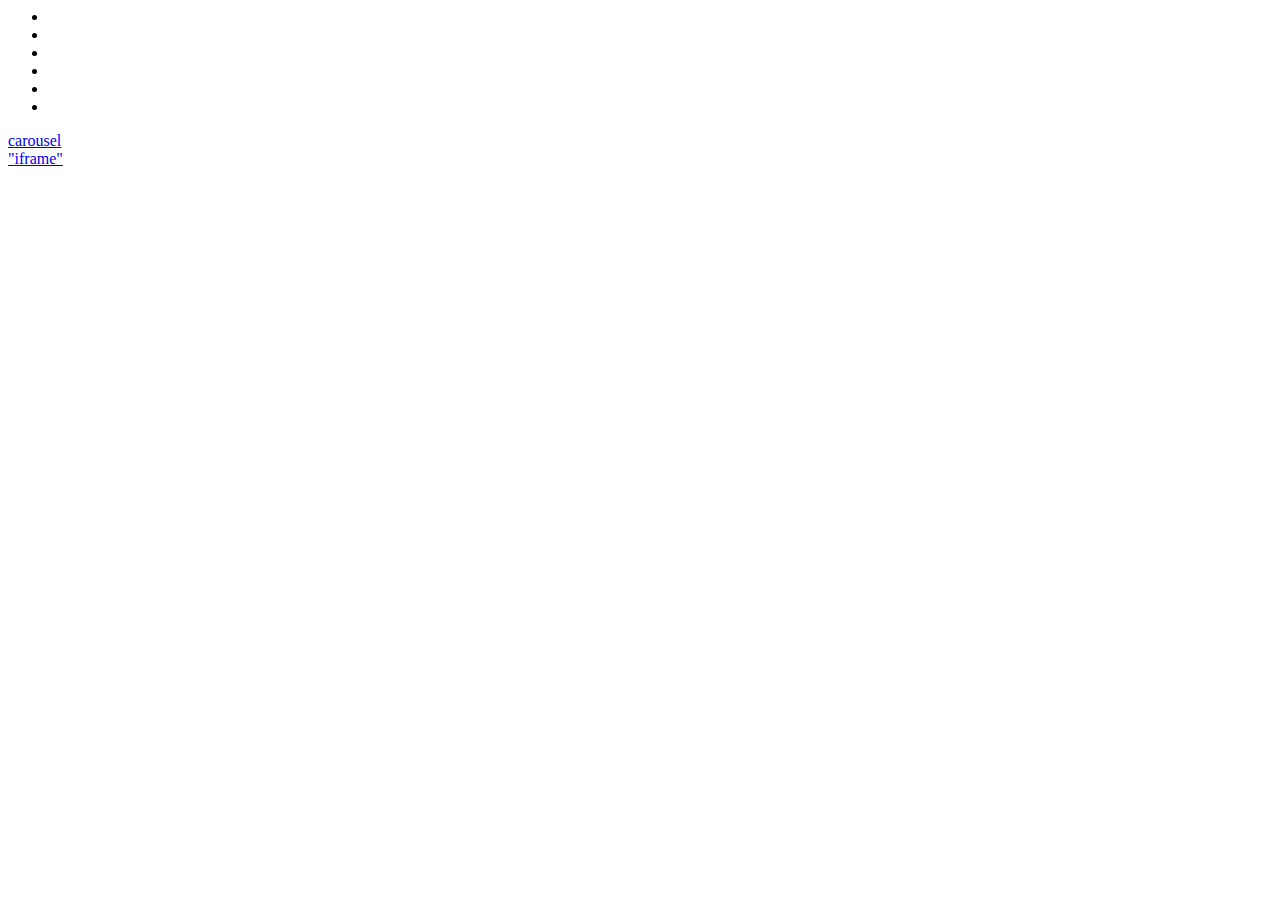
==== index.html @ 211194d5 "first" ====
<body>
	<div>
		<h1></h1>
		<h2></h2>
	</div>
	<section>
		<ul>
			<li><a href="#"></a></li>
			<li><a href="#"></li>
			<li><a href="#"></li>
			<li><a href="#"></li>
			<li><a href="#"></li>
			<li><a href="#"></li>
		</ul>
		<article>
			carousel
		</article>
		<article>
			"iframe"
		</article>
		<article>
			
		</article>
	</section>

</body>
</html>
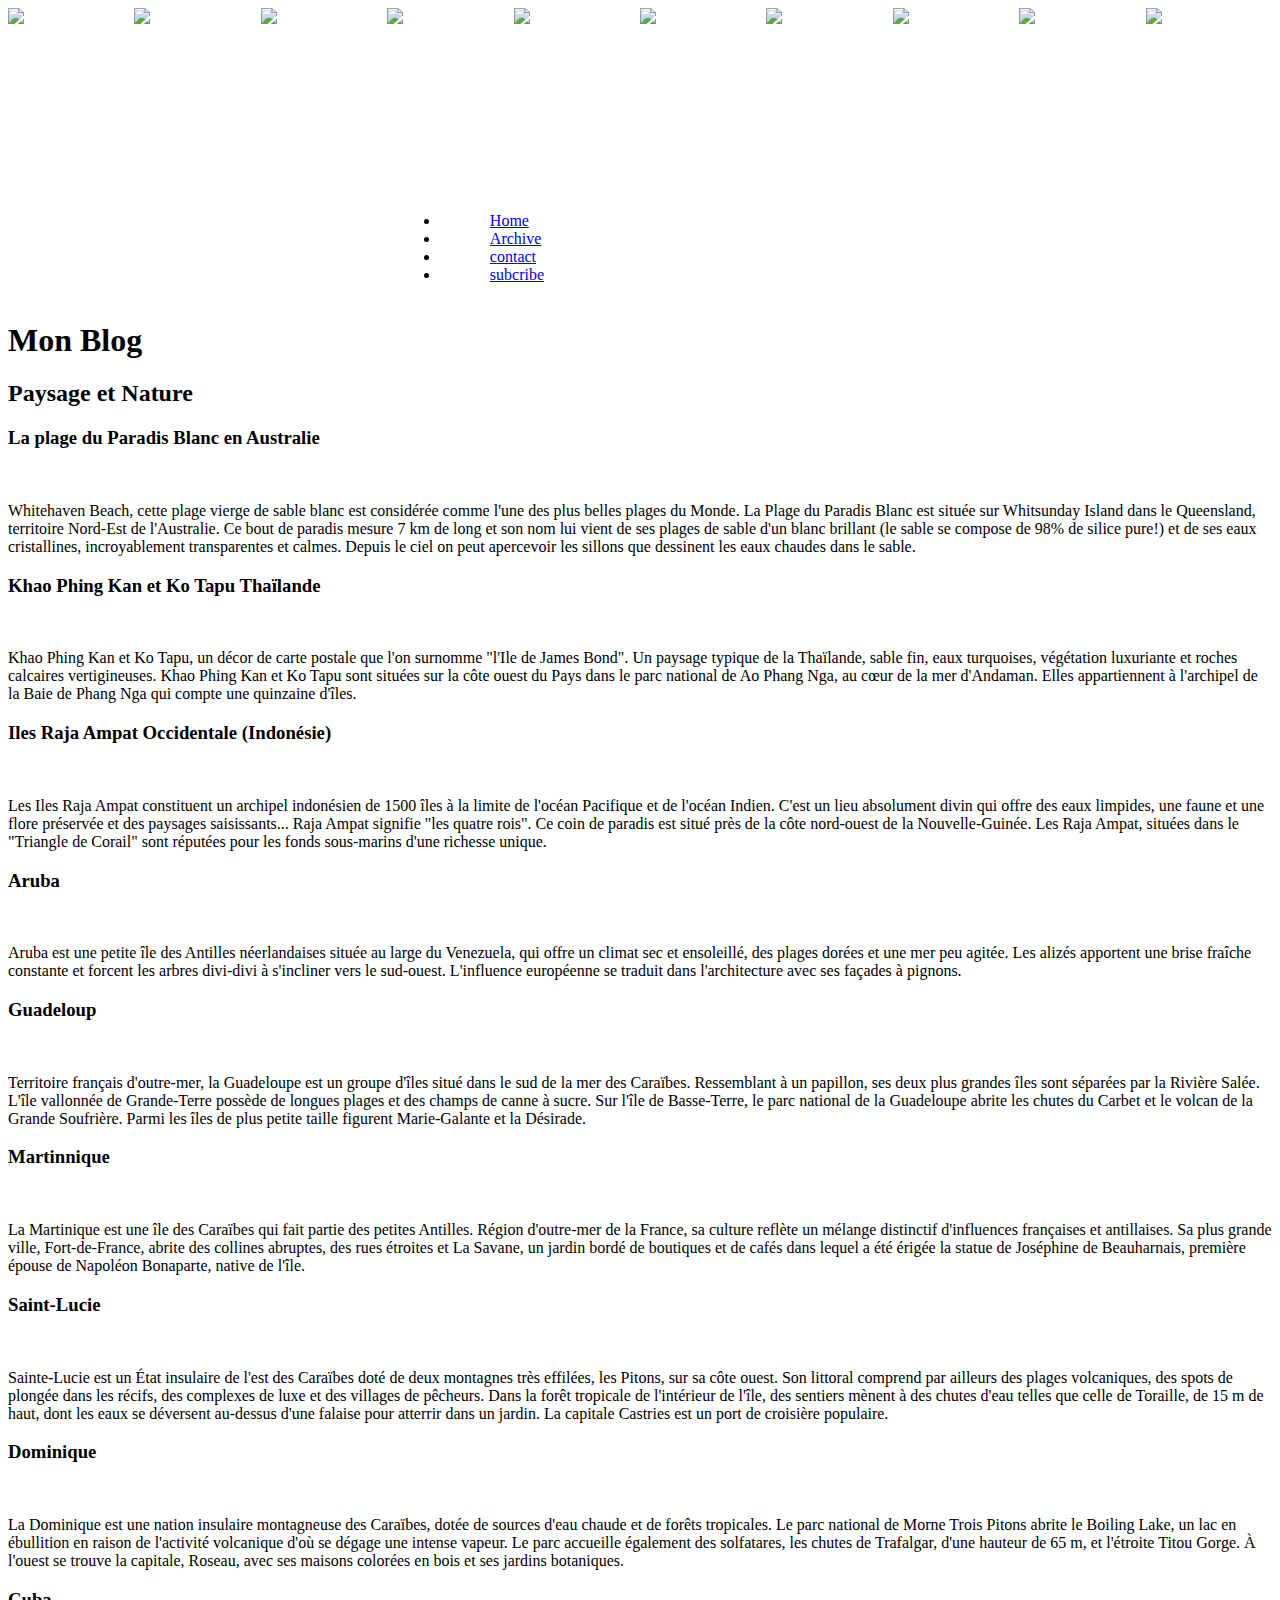
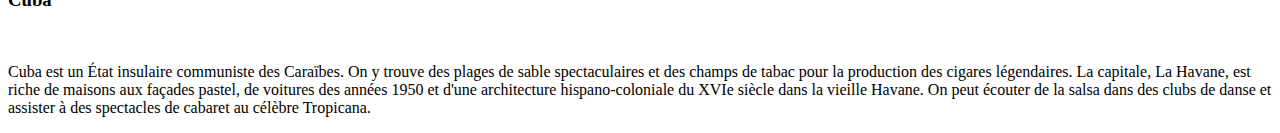
==== commit 9aff8ee1: "mise en page 1" ====
--- a/index.html
+++ b/index.html
@@ -1,28 +1,101 @@
-
+<!DOCTYPE html>
+<html>
+<head>
+	<meta charset="utf-8">
+	<meta name="viewport" content="width=device-width">
+	<link rel="stylesheet" type="text/css" href="css/style.css">
+	<title></title>
+</head>
 <body>
 	<div>
-		<h1></h1>
-		<h2></h2>
+		<header>
+			<section class="Header">
+				<div><img class="pc" src="https://artfabriq.com/667-home_default/reveil-paisible-sur-reine.jpg"></div>
+
+				<div><img class="pc" src="https://artfabriq.com/1030-home_default/phare-de-gatteville.jpg"></div>
+
+				<div><img class="pc" src="https://artfabriq.com/1261-home_default/la-cascade-de-manuel-antonio.jpg"></div>
+
+				<div><img class="smartphone" src="https://artfabriq.com/631-home_default/pont-de-la-concorde.jpg"></div>
+
+				<div><img class="pc" src="https://artfabriq.com/1258-home_default/la-barque-et-l-amandier.jpg"></div>
+
+				<div><img class="smartphone" src="https://cdn.webshopapp.com/shops/44821/files/264521447/300x300x2/image.jpg"></div>
+
+				<div><img class="pc" src="https://artfabriq.com/865-home_default/carrelets-dans-le-medoc.jpg"></div>
+
+				<div><img class="pc" src="https://artfabriq.com/667-home_default/reveil-paisible-sur-reine.jpg"></div>
+
+				<div><img class="pc" src="https://artfabriq.com/647-home_default/le-sacre-coeur.jpg"></div>
+
+				<div><img class="pc" src="https://encrypted-tbn0.gstatic.com/images?q=tbn:ANd9GcRAoIx2c4OmVAWsi9c8ZX82o_5L2k_bZAqx1T0m_Wxn3sYpoln9"></div>
+			</section>
+		</header>
+		<section  class="menu">
+			<nav>
+				<ul class="title">
+					<li><a href="index.html">Home</a></li>
+					<li><a href="includes/archive.html">Archive</a></li>
+					<li><a href="#">contact</a></li>
+					<li><a href="includes/inscrire.html">subcribe</a></li>
+				</ul>
+			</nav>
+		</section>
+		<div id="titre">
+			<h1>Mon Blog</h1>
+			<h2>Paysage et Nature</h2>
+		</div>
+		<section id="corps">
+			<section class="slider">
+				<article>
+					<h3>La plage du Paradis Blanc en Australie</h3>
+					<div><img class="carousel" src="https://i1.wp.com/www.opnminded.com/wp-content/uploads/2017/04/plage-08.jpg?fit=1200%2C686&ssl=1" alt=""></div>
+					<p>Whitehaven Beach, cette plage vierge de sable blanc est considérée comme l'une des plus belles plages du Monde. La Plage du Paradis Blanc est située sur Whitsunday Island dans le Queensland, territoire Nord-Est de l'Australie. Ce bout de paradis mesure 7 km de long et son nom lui vient de ses plages de sable d'un blanc brillant (le sable se compose de 98% de silice pure!) et de ses eaux cristallines, incroyablement transparentes et calmes. Depuis le ciel on peut apercevoir les sillons que dessinent les eaux chaudes dans le sable.</p>
+				</article>
+				<article>
+					<h3>Khao Phing Kan et Ko Tapu Thaïlande</h3>
+					<div><img class="carousel" src="http://s1.1zoom.me/big0/754/345609-admin.jpg" alt=""></div>
+					<p>Khao Phing Kan et Ko Tapu, un décor de carte postale que l'on surnomme "l'Ile de James Bond". Un paysage typique de la Thaïlande, sable fin, eaux turquoises, végétation luxuriante et roches calcaires vertigineuses. Khao Phing Kan et Ko Tapu sont situées sur la côte ouest du Pays dans le parc national de Ao Phang Nga, au cœur de la mer d'Andaman. Elles appartiennent à l'archipel de la Baie de Phang Nga qui compte une quinzaine d'îles. 
+				</article>
+				<article>
+					<h3>Iles Raja Ampat Occidentale (Indonésie)</h3>
+					<div><img class="carousel" src="https://static.wixstatic.com/media/108ff4_9d5e74b77d9f418e813a4e6b5c4cf873.jpg/v1/fill/w_828,h_466,al_c,lg_1,q_85,usm_0.66_1.00_0.01/108ff4_9d5e74b77d9f418e813a4e6b5c4cf873.webp" alt=""></div>
+					<p>Les Iles Raja Ampat constituent un archipel indonésien de 1500 îles à la limite de l'océan Pacifique et de l'océan Indien. C'est un lieu absolument divin qui offre des eaux limpides, une faune et une flore préservée et des paysages saisissants... Raja Ampat signifie "les quatre rois". Ce coin de paradis est situé près de la côte nord-ouest de la Nouvelle-Guinée. Les Raja Ampat, situées dans le "Triangle de Corail" sont réputées pour les fonds sous-marins d'une richesse unique.</p>
+				</article>
+			
+				<article>
+					<h3>Aruba</h3>
+					<div><img class="carousel" src="https://lh5.googleusercontent.com/proxy/9uY0rwFvrpzmYXe5VE0fy-2sPEhWUwSQ-vG3H1iWVby5Cmlc1FU32P2fAAGJqUEXAhOuBvFUTuciIGvv3OkdVt_Lg0bg0ndrXJHOVZ0CKl_Bj_v390Fd0QvxItz-hL6xwuUVGKhRV6vCx9CR99X7n6Sz3uI=w357-h238-k-no" alt=""></div>
+					<p>Aruba est une petite île des Antilles néerlandaises située au large du Venezuela, qui offre un climat sec et ensoleillé, des plages dorées et une mer peu agitée. Les alizés apportent une brise fraîche constante et forcent les arbres divi-divi à s'incliner vers le sud-ouest. L'influence européenne se traduit dans l'architecture avec ses façades à pignons.</p>
+				</article>
+				<article>
+					<h3>Guadeloup</h3>
+					<div><img class="carousel" src="https://lh3.googleusercontent.com/proxy/_Zsj_PIVCfYyMyim8T1ODc3srXpSvkP6RDsvn6Ud9eIY8482GX-3hOW4OQ0OO1ZwNkZYX2m8tyNJJd_pqfYFd2ZoTojaV57JaCfoxNxhS_rKt_yaitsgcXfdq_ieqVVKHahLvy0hGYUK1vCuTRY9r6vbf2g=w357-h238-k-no" alt=""></div>
+					<p>Territoire français d'outre-mer, la Guadeloupe est un groupe d'îles situé dans le sud de la mer des Caraïbes. Ressemblant à un papillon, ses deux plus grandes îles sont séparées par la Rivière Salée. L'île vallonnée de Grande-Terre possède de longues plages et des champs de canne à sucre. Sur l'île de Basse-Terre, le parc national de la Guadeloupe abrite les chutes du Carbet et le volcan de la Grande Soufrière. Parmi les îles de plus petite taille figurent Marie-Galante et la Désirade.</p>
+				</article>
+				<article>
+					<h3>Martinnique</h3>
+					<div><img class="carousel" src="https://lh6.googleusercontent.com/-tXiM8ydYxqw/W_mM9_-KTaI/AAAAAAAAG9g/4lfJQ9O4huk_1QrCTrthR9PvFg2TT8HdgCLIBGAYYCw/w357-h238-k-no/" alt=""></div>
+					<p>La Martinique est une île des Caraïbes qui fait partie des petites Antilles. Région d'outre-mer de la France, sa culture reflète un mélange distinctif d'influences françaises et antillaises. Sa plus grande ville, Fort-de-France, abrite des collines abruptes, des rues étroites et La Savane, un jardin bordé de boutiques et de cafés dans lequel a été érigée la statue de Joséphine de Beauharnais, première épouse de Napoléon Bonaparte, native de l'île.</p>
+				</article>
+				<article>
+					<h3>Saint-Lucie</h3>
+					<div><img class="carousel" src="https://lh3.googleusercontent.com/-JhsvS2TEnJI/V3Wi9hU__rI/AAAAAAACevY/rqOACHfiimc71p1INYiZw_f7p1aubYvdQCJkC/w423-h238-k-no/" alt=""></div>
+					<p>Sainte-Lucie est un État insulaire de l'est des Caraïbes doté de deux montagnes très effilées, les Pitons, sur sa côte ouest. Son littoral comprend par ailleurs des plages volcaniques, des spots de plongée dans les récifs, des complexes de luxe et des villages de pêcheurs. Dans la forêt tropicale de l'intérieur de l'île, des sentiers mènent à des chutes d'eau telles que celle de Toraille, de 15 m de haut, dont les eaux se déversent au-dessus d'une falaise pour atterrir dans un jardin. La capitale Castries est un port de croisière populaire.</p>
+				</article>
+				<article>
+					<h3>Dominique</h3>
+					<div><img class="carousel" src="https://lh4.googleusercontent.com/-X1oAEIm9AbU/XMmvyEXcNfI/AAAAAAAAEfY/v_4_mGznvm0Vem1Mp9wg2mGmjV78njCbwCLIBGAYYCw/w427-h238-k-no/" alt=""></div>
+					<p>La Dominique est une nation insulaire montagneuse des Caraïbes, dotée de sources d'eau chaude et de forêts tropicales. Le parc national de Morne Trois Pitons abrite le Boiling Lake, un lac en ébullition en raison de l'activité volcanique d'où se dégage une intense vapeur. Le parc accueille également des solfatares, les chutes de Trafalgar, d'une hauteur de 65 m, et l'étroite Titou Gorge. À l'ouest se trouve la capitale, Roseau, avec ses maisons colorées en bois et ses jardins botaniques.</p>
+				</article>
+				<article>
+					<h3>Cuba</h3>
+					<div><img class="carousel" src="https://img-4.linternaute.com/kh0wKe8W0JfQ0XRSd_btWc64KMI=/660x366/smart/921025271b194f078436f8f450bc3736/ccmcms-linternaute/11044218.jpg" alt=""></div>
+					<p>Cuba est un État insulaire communiste des Caraïbes. On y trouve des plages de sable spectaculaires et des champs de tabac pour la production des cigares légendaires. La capitale, La Havane, est riche de maisons aux façades pastel, de voitures des années 1950 et d'une architecture hispano-coloniale du XVIe siècle dans la vieille Havane. On peut écouter de la salsa dans des clubs de danse et assister à des spectacles de cabaret au célèbre Tropicana.</p>
+				</article>
+			</section>
+		</section>
 	</div>
-	<section>
-		<ul>
-			<li><a href="#"></a></li>
-			<li><a href="#"></li>
-			<li><a href="#"></li>
-			<li><a href="#"></li>
-			<li><a href="#"></li>
-			<li><a href="#"></li>
-		</ul>
-		<article>
-			carousel
-		</article>
-		<article>
-			"iframe"
-		</article>
-		<article>
-			
-		</article>
-	</section>
-
+	</div>
 </body>
 </html>--- a/css/style.css
+++ b/css/style.css
@@ -0,0 +1,67 @@
+.Header{
+	display: grid;
+	grid-template-columns:  1fr 1fr 1fr 1fr 1fr 1fr 1fr 1fr 1fr 1fr;
+	grid-template-rows: 50px 50px;
+	
+
+}
+img{
+	width: 100%;
+	height: auto;
+}
+li {
+	padding-left: 50px;
+}
+.menu{
+	display: flex;
+	margin-top: 7%;
+	width: 100%;
+	margin-left: 31%;
+	list-style: none;
+}
+
+
+
+@media screen and (max-width: 640px){
+	body .lateral .burger {
+    	display: none;
+	}
+  	body .lateral nav {
+   		width: 100%;
+    	display: flex;
+    	align-items: center;
+    	height: initial;
+	}
+	body .lateral nav > * {
+    	font-size: 2.3vw;
+	}
+	body .lateral nav ul {
+    	display: flex;
+		justify-content: space-around;
+	}
+	.Header{
+		display: grid;
+		margin: -2%;
+		padding: 2%;
+		grid-template-columns:  1fr 1fr 1fr;
+		grid-template-rows: 50px 50px;
+	}
+	input{
+		position: absolute;
+		margin-top: 5%;
+	}
+	img.pc{
+		display: none;
+		margin-right: 5%;	
+	}
+	img.smartphone{
+		width: 35%;
+		height: auto;
+		margin-top: -15%;
+		position: absolute;
+	}
+	nav{
+		margin-top: 12%;
+	}
+	
+}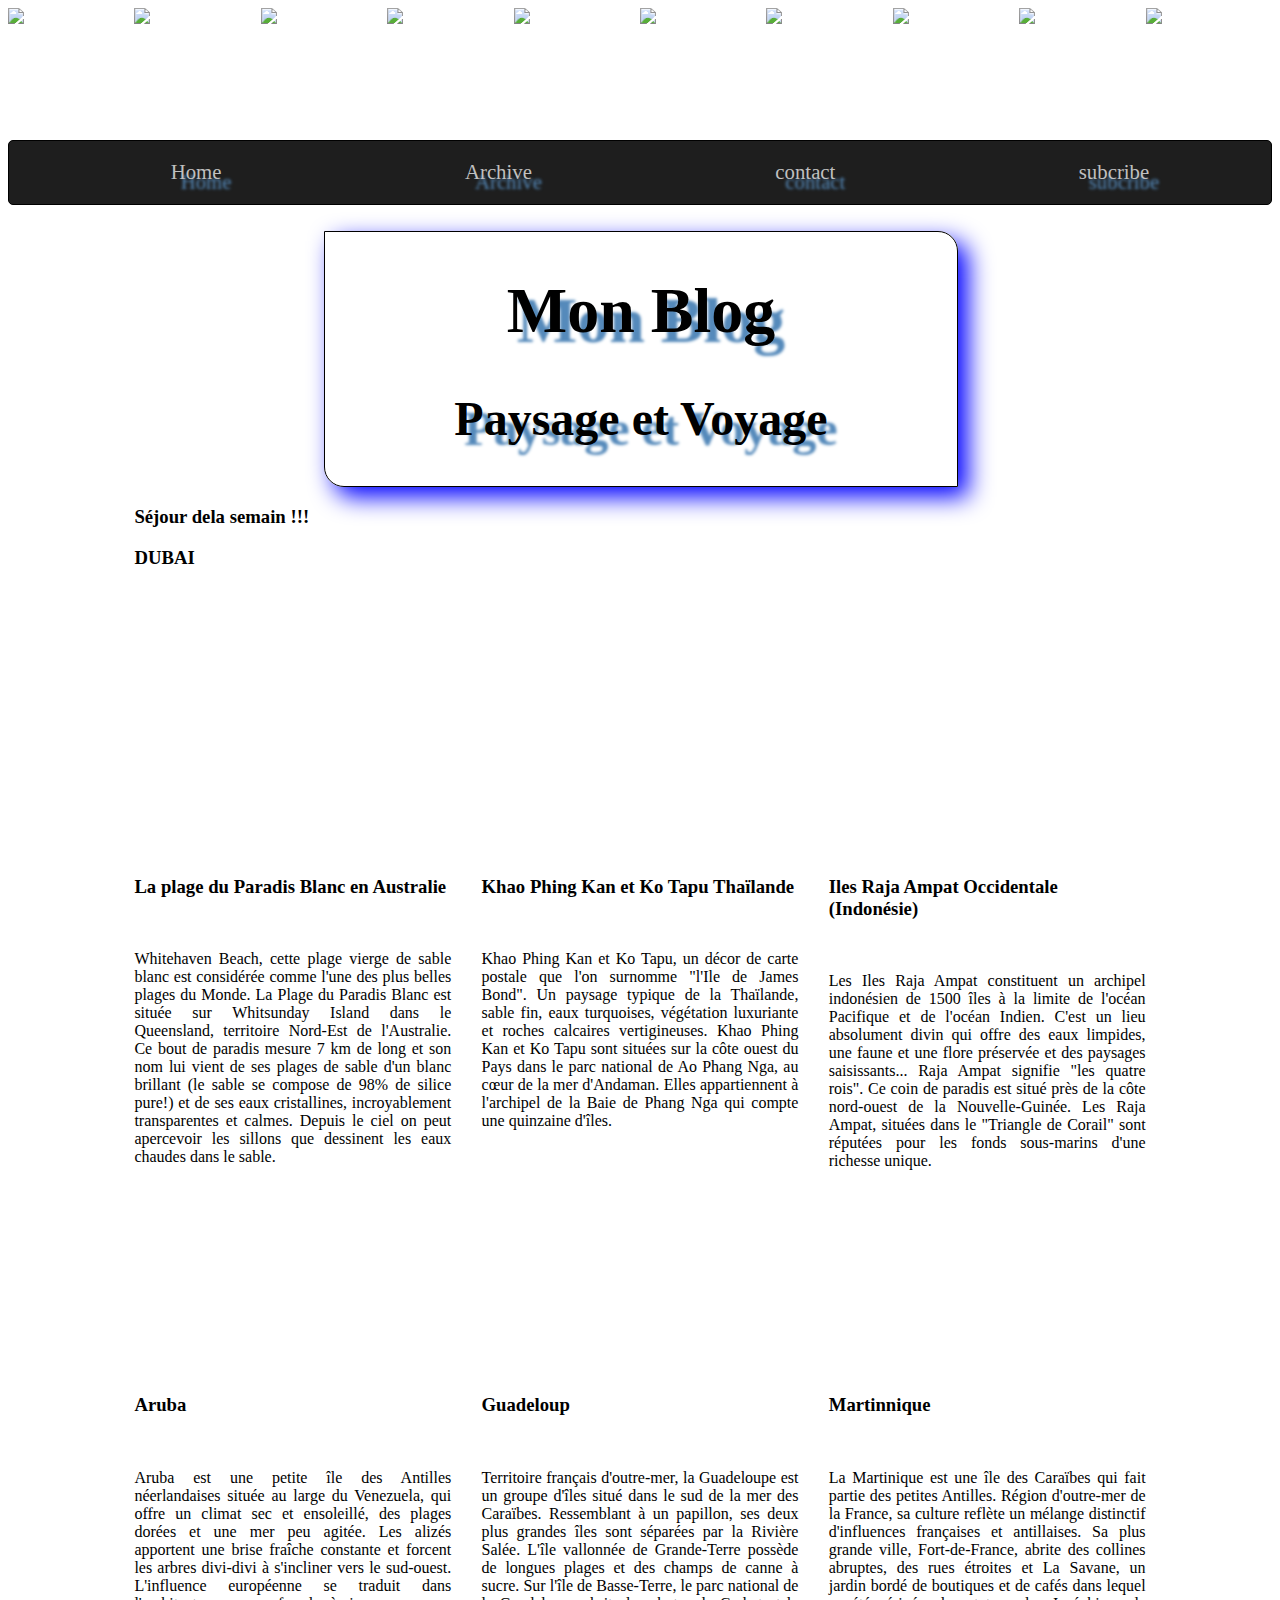
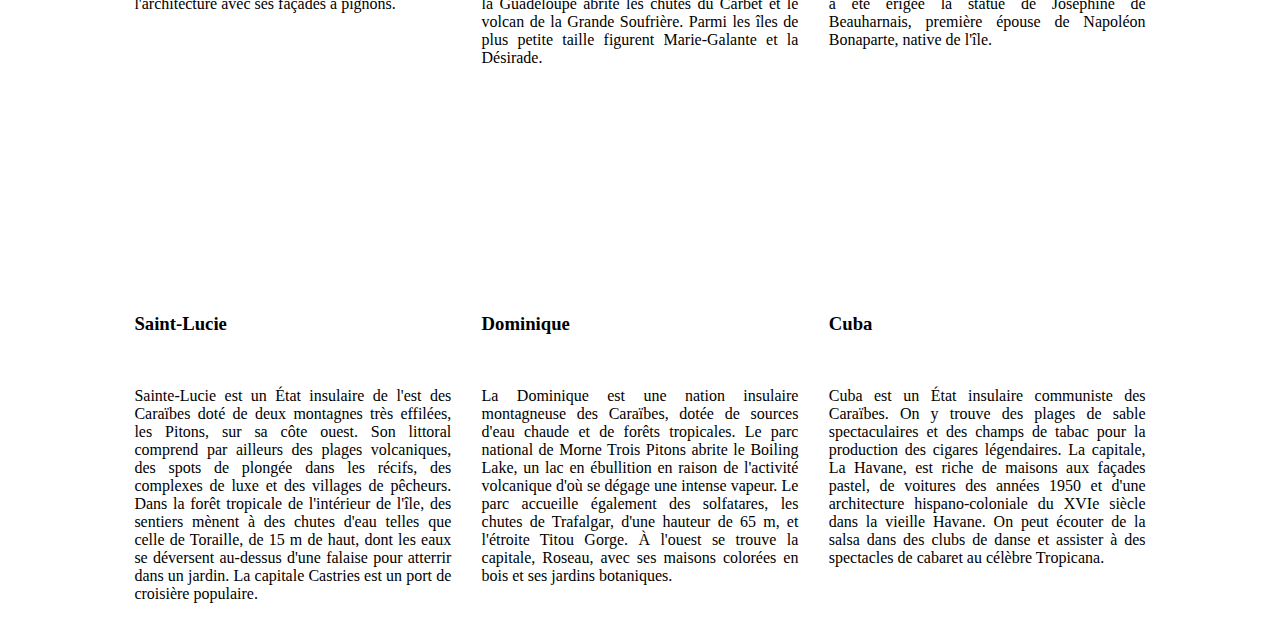
==== commit e3dc1f00: "modif header" ====
--- a/index.html
+++ b/index.html
@@ -24,7 +24,7 @@
 
 				<div><img class="pc" src="https://artfabriq.com/865-home_default/carrelets-dans-le-medoc.jpg"></div>
 
-				<div><img class="pc" src="https://artfabriq.com/667-home_default/reveil-paisible-sur-reine.jpg"></div>
+				<div><img class="smartphone" src="https://artfabriq.com/667-home_default/reveil-paisible-sur-reine.jpg"></div>
 
 				<div><img class="pc" src="https://artfabriq.com/647-home_default/le-sacre-coeur.jpg"></div>
 
@@ -43,9 +43,14 @@
 		</section>
 		<div id="titre">
 			<h1>Mon Blog</h1>
-			<h2>Paysage et Nature</h2>
+			<h2>Paysage et Voyage</h2>
 		</div>
 		<section id="corps">
+			<article class="baniere">
+				<h3>Séjour dela semain !!!</h3>
+				<h3>DUBAI</h3>
+				<iframe width="560" height="215" src="https://www.youtube.com/embed/n8d79M0LtfY" frameborder="0" allow="accelerometer; autoplay; encrypted-media; gyroscope; picture-in-picture" allowfullscreen></iframe>
+			</article>
 			<section class="slider">
 				<article>
 					<h3>La plage du Paradis Blanc en Australie</h3>
--- a/css/style.css
+++ b/css/style.css
@@ -1,67 +1,142 @@
-.Header{
-	display: grid;
-	grid-template-columns:  1fr 1fr 1fr 1fr 1fr 1fr 1fr 1fr 1fr 1fr;
-	grid-template-rows: 50px 50px;
-	
-
+header{
+	display: flex;
+	flex-direction: column;
 }
 img{
+	width: 99.90%;
+}
+section.menu{
+	background-color: #1E1E1E;
+	border: 1px solid black;
+	border-radius: 5px;
+	margin-top: 2.5%;
+	height: 4%;
+}
+nav{
+	font-size: 1.3em;
+	margin-top: -4%;
+}
+ul{
+	display: flex;
+	margin-top: 5.5%;
+	list-style: none;
+	justify-content: space-around;
+}
+a{
+	color: silver;
+	text-shadow: #558ABB 10px 10px 3px;
+	text-decoration: none;
+}
+h1, h2{
+	text-shadow: 10px 10px 3px #558ABB;
+}
+#titre{
+	margin-top: 2%;
+	border-radius: 0px 20px 0px 20px;
+	box-shadow: 10px 10px 25px blue;
+	margin-left: 25%;
+	border: 1px solid;
+	text-align: center;
+	font-size: 2em;
+	width: 50%;
+}
+body .Header{
+	display: grid;
+	grid-template-columns: 1fr 1fr 1fr 1fr 1fr 1fr 1fr 1fr 1fr 1fr;
+	grid-template-rows: 50px 50px;
+}
+.slider{
 	width: 100%;
-	height: auto;
+	display: grid;
+	grid-gap: 3%;
+	margin-top: 5%;
+	grid-template-columns: 1fr 1fr 1fr;
+	grid-template-rows: 480px 480px;
 }
-li {
-	padding-left: 50px;
+.carousel{
+	border-radius: 3%;
+	box-shadow: 5px 3px 5px silver;
 }
-.menu{
-	display: flex;
-	margin-top: 7%;
-	width: 100%;
-	margin-left: 31%;
-	list-style: none;
+#corps{
+	width: 80%;
+	margin-left: 10%;
+}
+p{
+	text-align: justify;
 }
 
 
 
-@media screen and (max-width: 640px){
-	body .lateral .burger {
-    	display: none;
-	}
-  	body .lateral nav {
-   		width: 100%;
-    	display: flex;
-    	align-items: center;
-    	height: initial;
-	}
-	body .lateral nav > * {
-    	font-size: 2.3vw;
-	}
-	body .lateral nav ul {
-    	display: flex;
-		justify-content: space-around;
-	}
+
+
+
+
+
+
+
+
+
+
+
+
+
+
+
+
+
+
+
+
+
+
+
+
+
+
+
+
+
+
+@media screen and (max-width: 740px){
 	.Header{
 		display: grid;
-		margin: -2%;
-		padding: 2%;
+		margin-left: -63%;
 		grid-template-columns:  1fr 1fr 1fr;
-		grid-template-rows: 50px 50px;
+		grid-template-rows: 500px 500px;
 	}
-	input{
-		position: absolute;
-		margin-top: 5%;
+	.menu{
+		list-style: none;
 	}
 	img.pc{
-		display: none;
-		margin-right: 5%;	
+		display: none;	
 	}
 	img.smartphone{
-		width: 35%;
+		width: 31%;
 		height: auto;
-		margin-top: -15%;
+		margin-top: -5%;
 		position: absolute;
+		margin-left: 14.45%;
 	}
-	nav{
-		margin-top: 12%;
+	ul{
+		display: none;
 	}
-	
+	section.menu{
+		background-color: #1E1E1E;
+		border: 1px solid black;
+		border-radius: 5px;
+		margin-top: -5%;
+		width: 100%;
+		height: 7vh;
+		
+	}
+	#titre{
+		margin-top: 2%;
+		margin-left: 0%;
+		text-align: center;
+		font-size: 1.4em;
+		width: 100%;
+		height: 30vh;
+		border: none;
+		box-shadow: none;
+	}
 }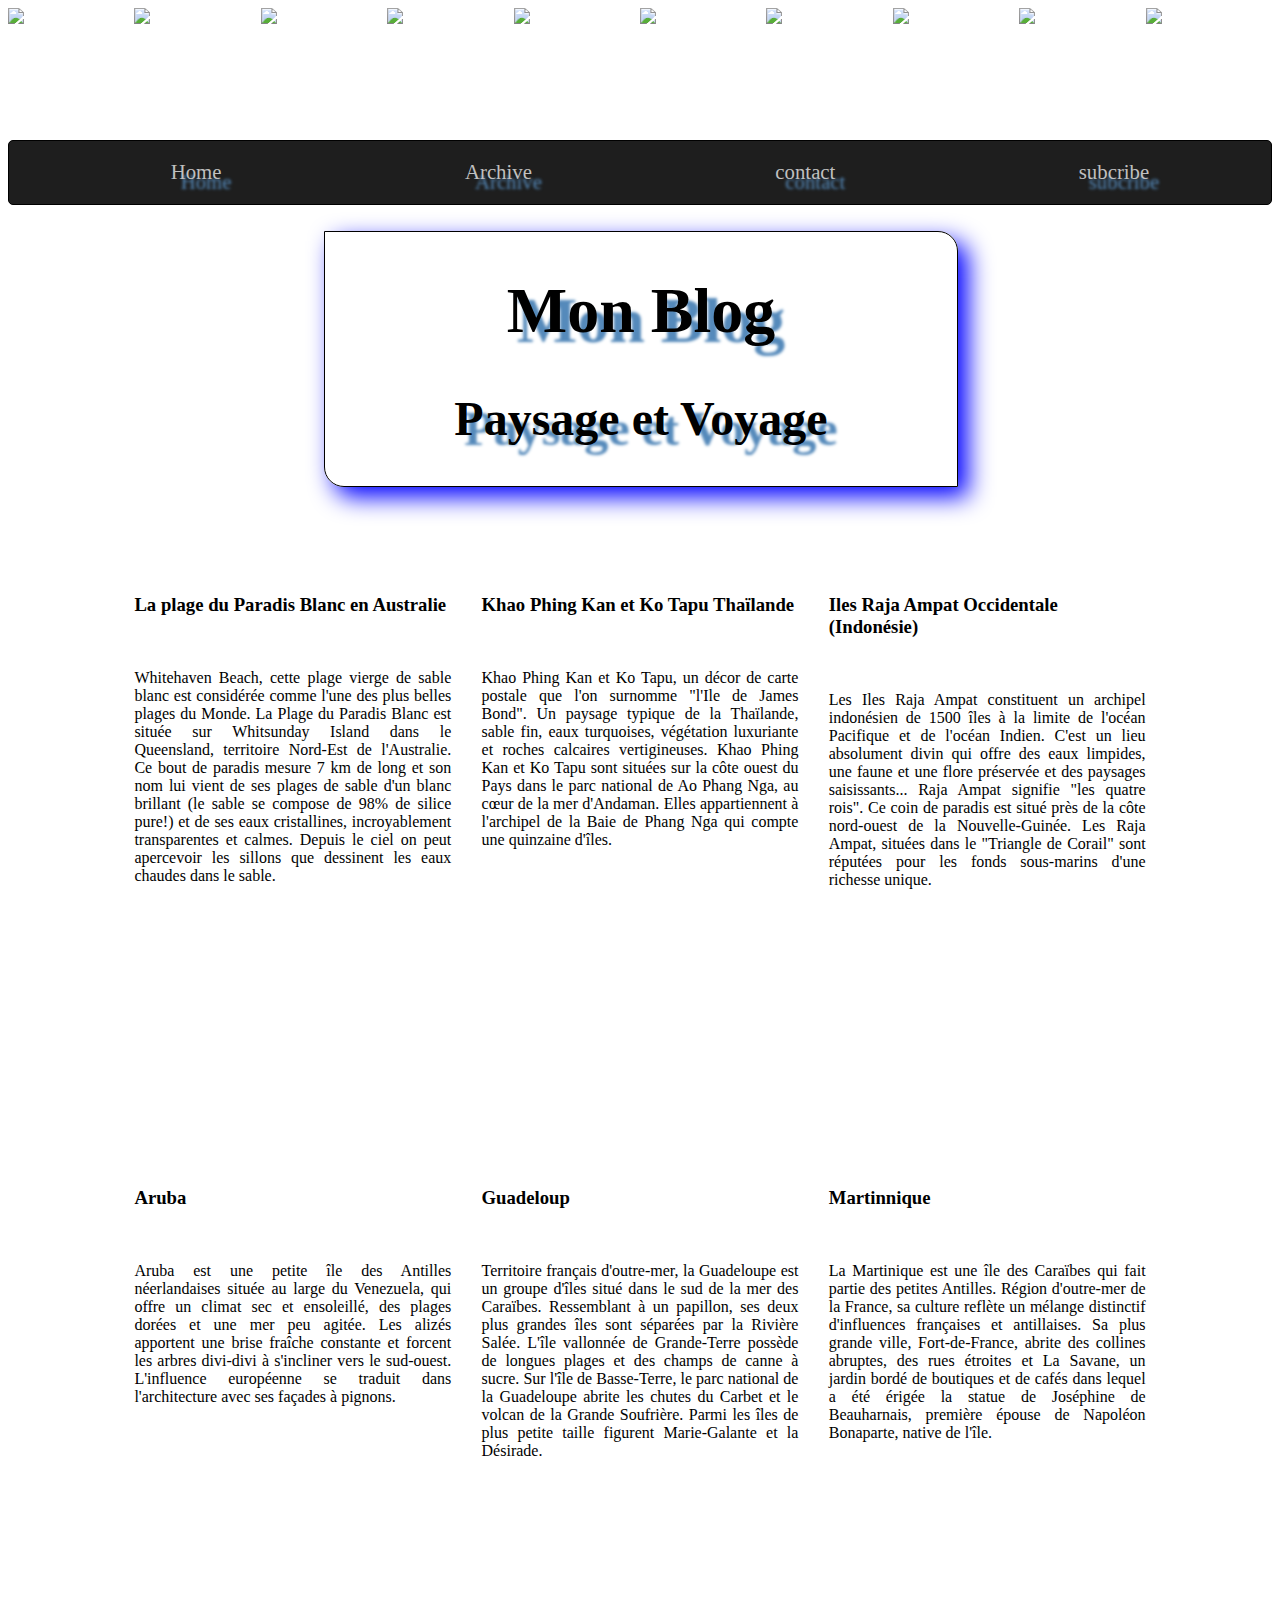
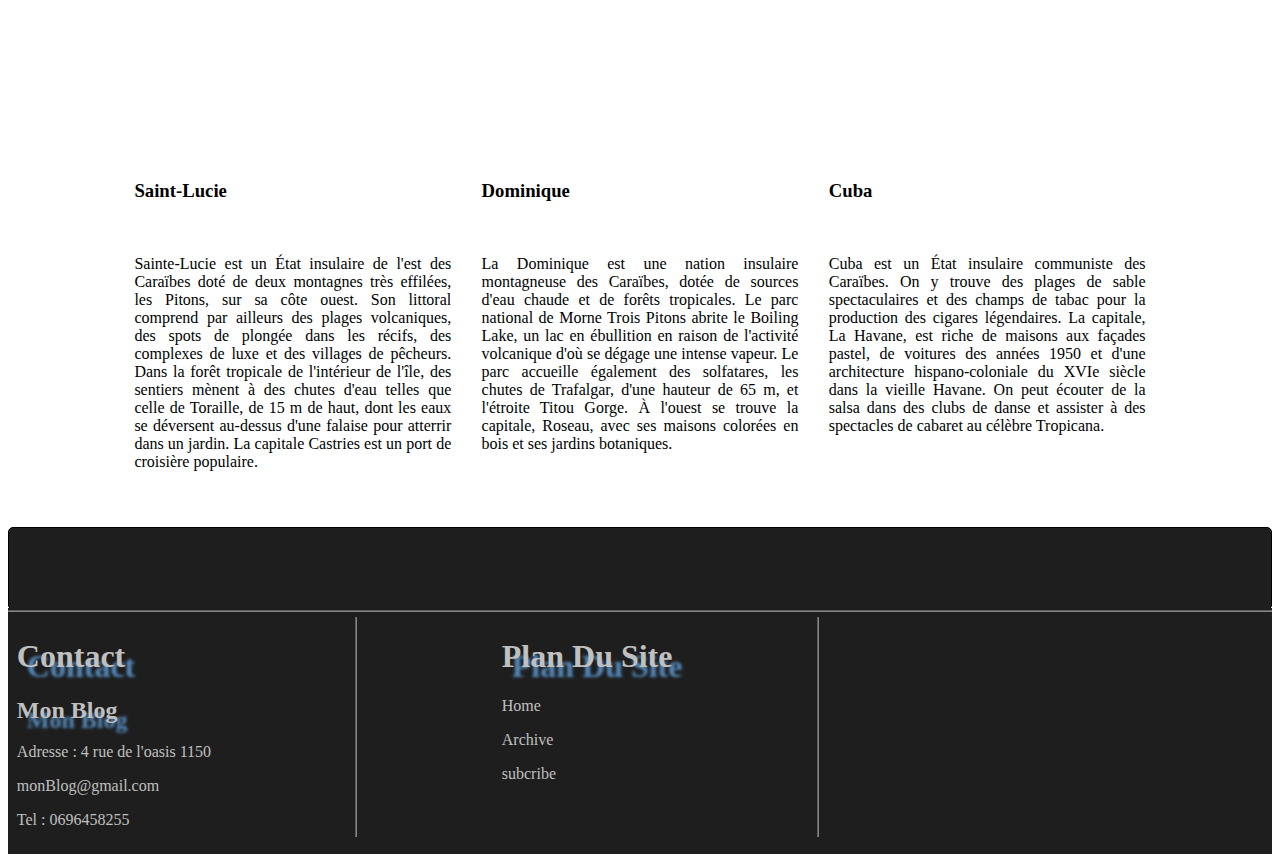
==== commit a1bd6da0: "pas fini" ====
--- a/index.html
+++ b/index.html
@@ -3,6 +3,7 @@
 <head>
 	<meta charset="utf-8">
 	<meta name="viewport" content="width=device-width">
+	<link rel="stylesheet" href="https://use.fontawesome.com/releases/v5.8.2/css/all.css" integrity="sha384-oS3vJWv+0UjzBfQzYUhtDYW+Pj2yciDJxpsK1OYPAYjqT085Qq/1cq5FLXAZQ7Ay" crossorigin="anonymous">
 	<link rel="stylesheet" type="text/css" href="css/style.css">
 	<title></title>
 </head>
@@ -46,11 +47,13 @@
 			<h2>Paysage et Voyage</h2>
 		</div>
 		<section id="corps">
-			<article class="baniere">
-				<h3>Séjour dela semain !!!</h3>
-				<h3>DUBAI</h3>
-				<iframe width="560" height="215" src="https://www.youtube.com/embed/n8d79M0LtfY" frameborder="0" allow="accelerometer; autoplay; encrypted-media; gyroscope; picture-in-picture" allowfullscreen></iframe>
-			</article>
+			<div class="carouselItem">
+				<h2></h2>
+				<div>
+					<img src="" alt="">
+				</div>
+				<p></p>
+			</div>
 			<section class="slider">
 				<article>
 					<h3>La plage du Paradis Blanc en Australie</h3>
@@ -100,7 +103,60 @@
 				</article>
 			</section>
 		</section>
+		<script type="text/javascript">
+
+			function getCarousel() {
+				var carouselItem = document.getElementsByClassName('carouselItem');
+
+				for(i = 0; i < carouselItem.length; i++) {
+					if(carouselItem[i].style.display == 'block') {
+						//mettre en none si 1 en block
+						carouselItem[i].style.display = 'none';
+						// si i est plus Grand ou = retourne au départ
+						if(i+1 >= carouselItem.length) {
+							i = 0;
+						}
+						else {
+							i+=1;
+						}
+						carouselItem[i].style.display = 'block';
+						break;
+					} 
+				}
+				document.getElementsByClassName('carouselItem').innerHtml;
+			}
+				//le nombre de second affiché
+			var a = setInterval(getCarousel, 5000);
+
+		</script>
 	</div>
-	</div>
+	<footer>
+		<div class="footer">
+			<div><a href=""><i class="fab fa-facebook"></i></a></div>
+			<div><a href=""><i class="fab fa-instagram"></i></a></div>
+			<div><a href=""><i class="fab fa-twitter-square"></i></a></div>
+			<div><a href=""><i class="fab fa-snapchat"></i></a></div>
+		</div>
+		<hr>
+		<section class="FootHead">
+			<article>
+				<h1>Contact</h1>
+				<h2>Mon Blog</h2>
+				<p>Adresse : 4 rue de l'oasis 1150</p>
+				<p>monBlog@gmail.com</p>
+				<p>Tel : 0696458255</p>
+				<p></p>
+			</article>
+			<hr>
+			<article>
+				<h1>Plan Du Site</h1>
+				<p>Home</p>
+				<p>Archive</p>
+				<p>subcribe</p>
+			</article>
+			<hr>
+			<iframe src="https://www.openstreetmap.org/#map=14/41.3722/2.1653" frameborder="0">[41.3843-LATITUDE-41.3689, 2.1593-LONGITUDE-2.1953]</iframe>
+		</section>
+	</footer>
 </body>
 </html>--- a/css/style.css
+++ b/css/style.css
@@ -51,7 +51,7 @@
 	grid-gap: 3%;
 	margin-top: 5%;
 	grid-template-columns: 1fr 1fr 1fr;
-	grid-template-rows: 480px 480px;
+	grid-template-rows: 550px 550px;
 }
 .carousel{
 	border-radius: 3%;
@@ -63,6 +63,45 @@
 }
 p{
 	text-align: justify;
+}
+.footer{
+	display: flex;
+	align-items: center;
+	flex-direction: row-reverse;
+	
+	background-color: #1E1E1E;
+	border: 1px solid black;
+	border-radius: 5px;
+	margin-top: 10%;
+	height: 9vh;
+}
+.fab{
+	margin-right: 3em;
+	width: 50%;
+}
+.fa-facebook{
+	color: #395498;
+}
+.fa-instagram{
+	color: #ec414f;
+}
+.fa-twitter-square{
+	color: #1c9ceb;
+}
+.fa-snapchat{
+	color: #f7f400;
+}
+.FootHead{
+	display: flex;
+	justify-content: space-between;
+	background-color: #1E1E1E;
+	color: silver;
+	margin-top: -1%;
+	padding: 0.7%;
+}
+hr{
+	opacity: 0.5;
+	margin-top: 0%;
 }
 
 
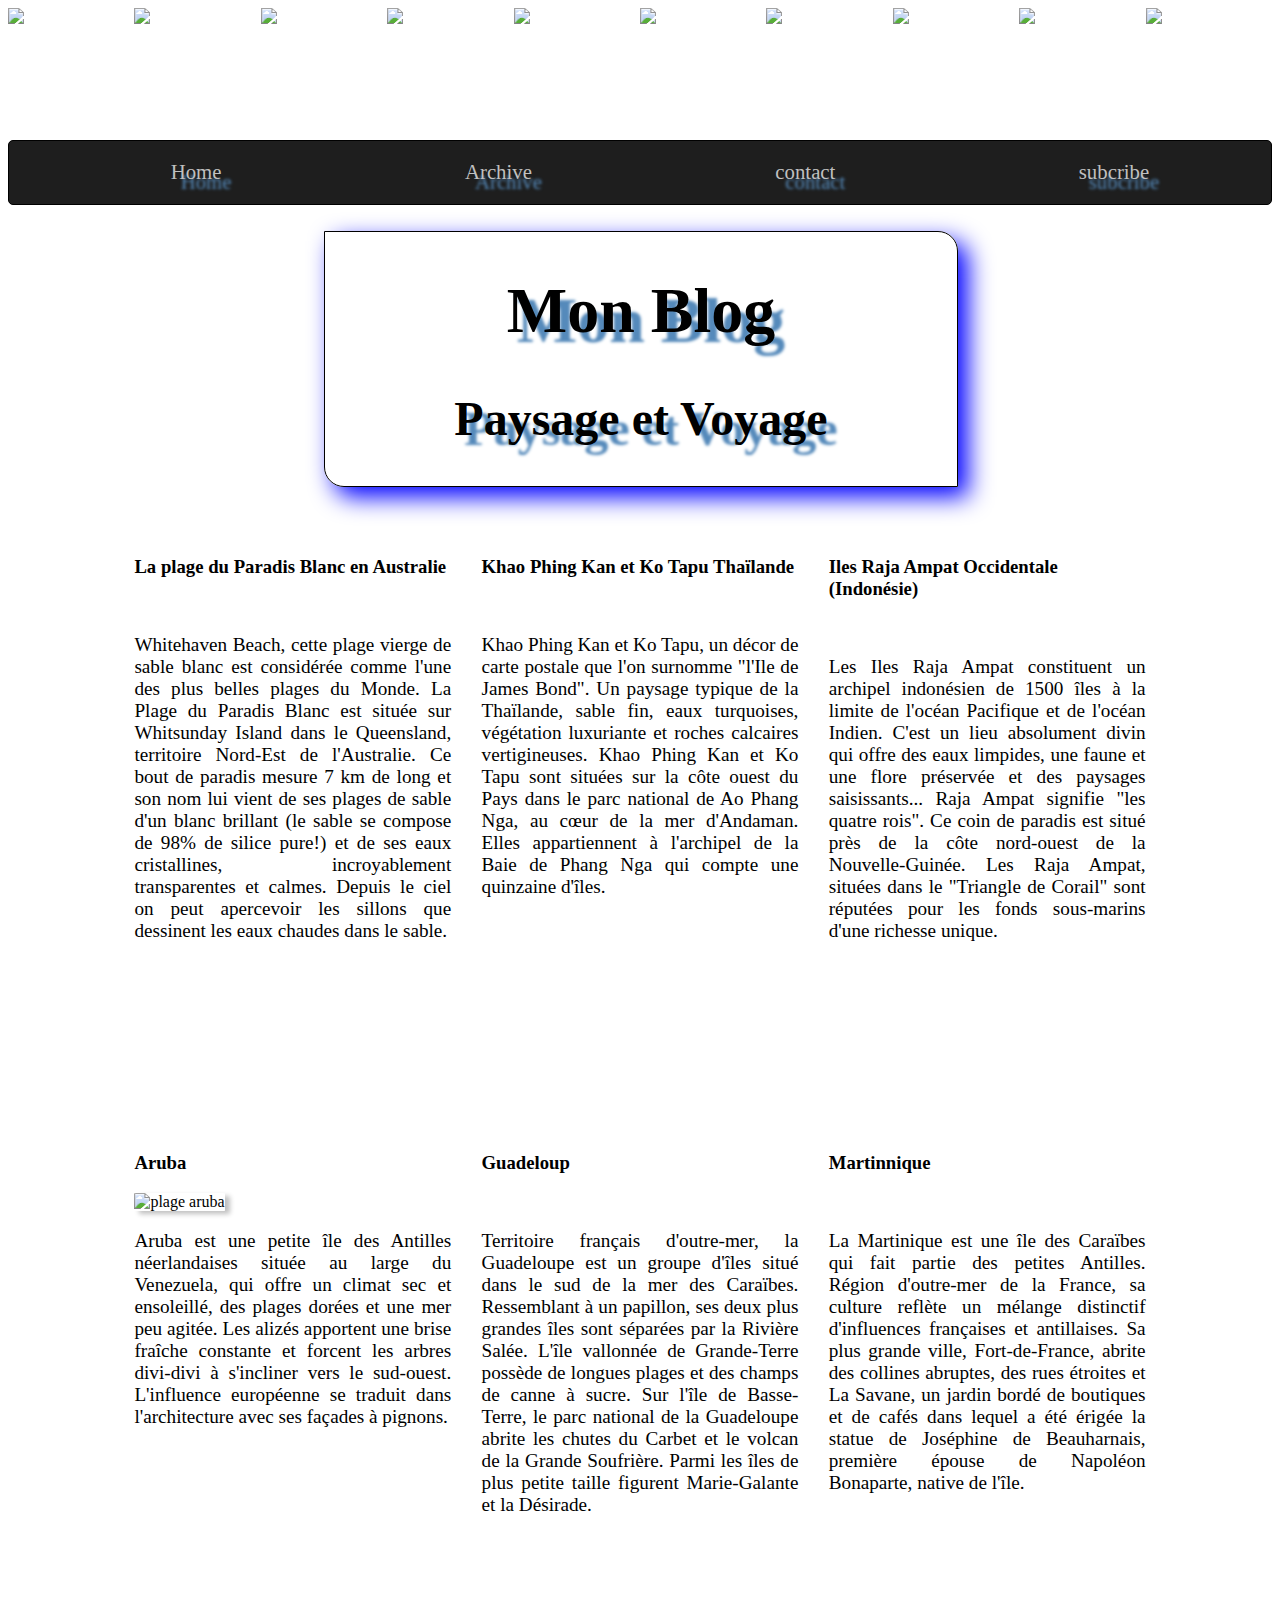
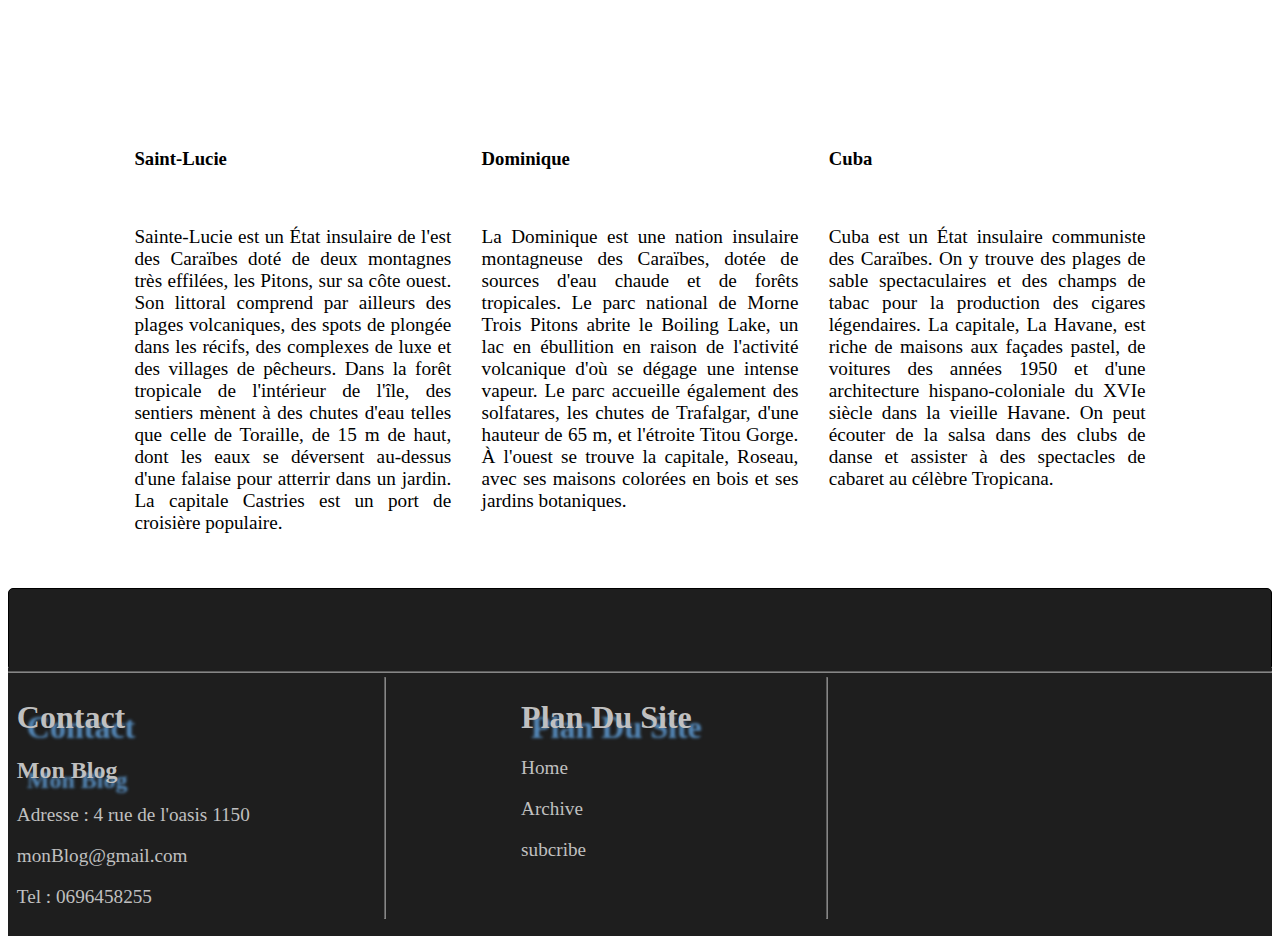
==== commit 9be9a41e: "bientôt lien" ====
--- a/index.html
+++ b/index.html
@@ -47,58 +47,55 @@
 			<h2>Paysage et Voyage</h2>
 		</div>
 		<section id="corps">
-			<div class="carouselItem">
-				<h2></h2>
-				<div>
-					<img src="" alt="">
-				</div>
-				<p></p>
+			<div class="carouselItem" id="carousels" >
+				
+				
 			</div>
 			<section class="slider">
 				<article>
 					<h3>La plage du Paradis Blanc en Australie</h3>
-					<div><img class="carousel" src="https://i1.wp.com/www.opnminded.com/wp-content/uploads/2017/04/plage-08.jpg?fit=1200%2C686&ssl=1" alt=""></div>
+					<div><img class="carousel" src="https://t3.ftcdn.net/jpg/00/53/52/80/240_F_53528062_I53Rbky2sbeOR99sxNSbb8zIkKYmcz0k.jpg" alt=""></div>
 					<p>Whitehaven Beach, cette plage vierge de sable blanc est considérée comme l'une des plus belles plages du Monde. La Plage du Paradis Blanc est située sur Whitsunday Island dans le Queensland, territoire Nord-Est de l'Australie. Ce bout de paradis mesure 7 km de long et son nom lui vient de ses plages de sable d'un blanc brillant (le sable se compose de 98% de silice pure!) et de ses eaux cristallines, incroyablement transparentes et calmes. Depuis le ciel on peut apercevoir les sillons que dessinent les eaux chaudes dans le sable.</p>
 				</article>
 				<article>
 					<h3>Khao Phing Kan et Ko Tapu Thaïlande</h3>
-					<div><img class="carousel" src="http://s1.1zoom.me/big0/754/345609-admin.jpg" alt=""></div>
-					<p>Khao Phing Kan et Ko Tapu, un décor de carte postale que l'on surnomme "l'Ile de James Bond". Un paysage typique de la Thaïlande, sable fin, eaux turquoises, végétation luxuriante et roches calcaires vertigineuses. Khao Phing Kan et Ko Tapu sont situées sur la côte ouest du Pays dans le parc national de Ao Phang Nga, au cœur de la mer d'Andaman. Elles appartiennent à l'archipel de la Baie de Phang Nga qui compte une quinzaine d'îles. 
+					<div><img class="carousel" src="https://cdn.pixabay.com/photo/2017/10/03/01/36/waterfall-2811052__340.jpg" alt=""></div>
+					<p class="">Khao Phing Kan et Ko Tapu, un décor de carte postale que l'on surnomme "l'Ile de James Bond". Un paysage typique de la Thaïlande, sable fin, eaux turquoises, végétation luxuriante et roches calcaires vertigineuses. Khao Phing Kan et Ko Tapu sont situées sur la côte ouest du Pays dans le parc national de Ao Phang Nga, au cœur de la mer d'Andaman. Elles appartiennent à l'archipel de la Baie de Phang Nga qui compte une quinzaine d'îles. 
 				</article>
 				<article>
 					<h3>Iles Raja Ampat Occidentale (Indonésie)</h3>
-					<div><img class="carousel" src="https://static.wixstatic.com/media/108ff4_9d5e74b77d9f418e813a4e6b5c4cf873.jpg/v1/fill/w_828,h_466,al_c,lg_1,q_85,usm_0.66_1.00_0.01/108ff4_9d5e74b77d9f418e813a4e6b5c4cf873.webp" alt=""></div>
+					<div><img class="carousel" src="https://t3.ftcdn.net/jpg/01/75/75/10/240_F_175751068_Ck3cSA2yKPWXEvezPOqA129jyUSRLx1N.jpg" alt=""></div>
 					<p>Les Iles Raja Ampat constituent un archipel indonésien de 1500 îles à la limite de l'océan Pacifique et de l'océan Indien. C'est un lieu absolument divin qui offre des eaux limpides, une faune et une flore préservée et des paysages saisissants... Raja Ampat signifie "les quatre rois". Ce coin de paradis est situé près de la côte nord-ouest de la Nouvelle-Guinée. Les Raja Ampat, situées dans le "Triangle de Corail" sont réputées pour les fonds sous-marins d'une richesse unique.</p>
 				</article>
 			
 				<article>
 					<h3>Aruba</h3>
-					<div><img class="carousel" src="https://lh5.googleusercontent.com/proxy/9uY0rwFvrpzmYXe5VE0fy-2sPEhWUwSQ-vG3H1iWVby5Cmlc1FU32P2fAAGJqUEXAhOuBvFUTuciIGvv3OkdVt_Lg0bg0ndrXJHOVZ0CKl_Bj_v390Fd0QvxItz-hL6xwuUVGKhRV6vCx9CR99X7n6Sz3uI=w357-h238-k-no" alt=""></div>
+					<div><img class="carousel" src="https://t3.ftcdn.net/jpg/01/38/01/98/240_F_138019895_ISZEStHTivscLOm1qPcbfPOEmyLt1AS9.jpg" alt="plage aruba"></div>
 					<p>Aruba est une petite île des Antilles néerlandaises située au large du Venezuela, qui offre un climat sec et ensoleillé, des plages dorées et une mer peu agitée. Les alizés apportent une brise fraîche constante et forcent les arbres divi-divi à s'incliner vers le sud-ouest. L'influence européenne se traduit dans l'architecture avec ses façades à pignons.</p>
 				</article>
 				<article>
 					<h3>Guadeloup</h3>
-					<div><img class="carousel" src="https://lh3.googleusercontent.com/proxy/_Zsj_PIVCfYyMyim8T1ODc3srXpSvkP6RDsvn6Ud9eIY8482GX-3hOW4OQ0OO1ZwNkZYX2m8tyNJJd_pqfYFd2ZoTojaV57JaCfoxNxhS_rKt_yaitsgcXfdq_ieqVVKHahLvy0hGYUK1vCuTRY9r6vbf2g=w357-h238-k-no" alt=""></div>
+					<div><img class="carousel" src="https://t4.ftcdn.net/jpg/02/33/88/89/240_F_233888921_ckdCoH9RjHL93TiTtnPM7FUadFL3fCE7.jpg" alt=""></div>
 					<p>Territoire français d'outre-mer, la Guadeloupe est un groupe d'îles situé dans le sud de la mer des Caraïbes. Ressemblant à un papillon, ses deux plus grandes îles sont séparées par la Rivière Salée. L'île vallonnée de Grande-Terre possède de longues plages et des champs de canne à sucre. Sur l'île de Basse-Terre, le parc national de la Guadeloupe abrite les chutes du Carbet et le volcan de la Grande Soufrière. Parmi les îles de plus petite taille figurent Marie-Galante et la Désirade.</p>
 				</article>
 				<article>
 					<h3>Martinnique</h3>
-					<div><img class="carousel" src="https://lh6.googleusercontent.com/-tXiM8ydYxqw/W_mM9_-KTaI/AAAAAAAAG9g/4lfJQ9O4huk_1QrCTrthR9PvFg2TT8HdgCLIBGAYYCw/w357-h238-k-no/" alt=""></div>
+					<div><img class="carousel" src="https://t4.ftcdn.net/jpg/00/30/80/61/240_F_30806106_hiepQACo5yJAVZSBbNXgZkj39TlmSLB0.jpg" alt=""></div>
 					<p>La Martinique est une île des Caraïbes qui fait partie des petites Antilles. Région d'outre-mer de la France, sa culture reflète un mélange distinctif d'influences françaises et antillaises. Sa plus grande ville, Fort-de-France, abrite des collines abruptes, des rues étroites et La Savane, un jardin bordé de boutiques et de cafés dans lequel a été érigée la statue de Joséphine de Beauharnais, première épouse de Napoléon Bonaparte, native de l'île.</p>
 				</article>
 				<article>
 					<h3>Saint-Lucie</h3>
-					<div><img class="carousel" src="https://lh3.googleusercontent.com/-JhsvS2TEnJI/V3Wi9hU__rI/AAAAAAACevY/rqOACHfiimc71p1INYiZw_f7p1aubYvdQCJkC/w423-h238-k-no/" alt=""></div>
+					<div><img class="carousel" src="https://t4.ftcdn.net/jpg/01/62/65/51/240_F_162655122_0dNaIai5FAH6svH5VSN2UEXI1ycffSGW.jpg" alt=""></div>
 					<p>Sainte-Lucie est un État insulaire de l'est des Caraïbes doté de deux montagnes très effilées, les Pitons, sur sa côte ouest. Son littoral comprend par ailleurs des plages volcaniques, des spots de plongée dans les récifs, des complexes de luxe et des villages de pêcheurs. Dans la forêt tropicale de l'intérieur de l'île, des sentiers mènent à des chutes d'eau telles que celle de Toraille, de 15 m de haut, dont les eaux se déversent au-dessus d'une falaise pour atterrir dans un jardin. La capitale Castries est un port de croisière populaire.</p>
 				</article>
 				<article>
 					<h3>Dominique</h3>
-					<div><img class="carousel" src="https://lh4.googleusercontent.com/-X1oAEIm9AbU/XMmvyEXcNfI/AAAAAAAAEfY/v_4_mGznvm0Vem1Mp9wg2mGmjV78njCbwCLIBGAYYCw/w427-h238-k-no/" alt=""></div>
+					<div><img class="carousel" src="https://t3.ftcdn.net/jpg/00/00/51/40/240_F_514085_vKq0N2P45xyz02uvabc8VfBLVfgCM1.jpg" alt=""></div>
 					<p>La Dominique est une nation insulaire montagneuse des Caraïbes, dotée de sources d'eau chaude et de forêts tropicales. Le parc national de Morne Trois Pitons abrite le Boiling Lake, un lac en ébullition en raison de l'activité volcanique d'où se dégage une intense vapeur. Le parc accueille également des solfatares, les chutes de Trafalgar, d'une hauteur de 65 m, et l'étroite Titou Gorge. À l'ouest se trouve la capitale, Roseau, avec ses maisons colorées en bois et ses jardins botaniques.</p>
 				</article>
 				<article>
 					<h3>Cuba</h3>
-					<div><img class="carousel" src="https://img-4.linternaute.com/kh0wKe8W0JfQ0XRSd_btWc64KMI=/660x366/smart/921025271b194f078436f8f450bc3736/ccmcms-linternaute/11044218.jpg" alt=""></div>
+					<div><img class="carousel" src="https://t3.ftcdn.net/jpg/01/12/72/08/240_F_112720863_XWMzn2sm9fy28U80r4KFapSYtDDENlel.jpg" alt=""></div>
 					<p>Cuba est un État insulaire communiste des Caraïbes. On y trouve des plages de sable spectaculaires et des champs de tabac pour la production des cigares légendaires. La capitale, La Havane, est riche de maisons aux façades pastel, de voitures des années 1950 et d'une architecture hispano-coloniale du XVIe siècle dans la vieille Havane. On peut écouter de la salsa dans des clubs de danse et assister à des spectacles de cabaret au célèbre Tropicana.</p>
 				</article>
 			</section>
@@ -108,6 +105,7 @@
 			function getCarousel() {
 				var carouselItem = document.getElementsByClassName('carouselItem');
 
+				document.getElementById("carousels").innerHTML+="<table>";
 				for(i = 0; i < carouselItem.length; i++) {
 					if(carouselItem[i].style.display == 'block') {
 						//mettre en none si 1 en block
@@ -123,8 +121,9 @@
 						break;
 					} 
 				}
-				document.getElementsByClassName('carouselItem').innerHtml;
+				//console.log(carouselItem);
 			}
+			document.getElementById("carousels").innerHTML+="</table>";
 				//le nombre de second affiché
 			var a = setInterval(getCarousel, 5000);
 
@@ -155,7 +154,7 @@
 				<p>subcribe</p>
 			</article>
 			<hr>
-			<iframe src="https://www.openstreetmap.org/#map=14/41.3722/2.1653" frameborder="0">[41.3843-LATITUDE-41.3689, 2.1593-LONGITUDE-2.1953]</iframe>
+			<iframe src="https://www.openstreetmap.org/export#map=17/33.83886/132.76986" frameborder="0">[33.83770-LATITUDE-33.83993, 132.76709-LONGITUDE-132.77128]</iframe>
 		</section>
 	</footer>
 </body>
--- a/css/style.css
+++ b/css/style.css
@@ -63,6 +63,7 @@
 }
 p{
 	text-align: justify;
+	font-size: 1.2em;
 }
 .footer{
 	display: flex;
@@ -140,6 +141,7 @@
 	.Header{
 		display: grid;
 		margin-left: -63%;
+		margin-top: 0%;
 		grid-template-columns:  1fr 1fr 1fr;
 		grid-template-rows: 500px 500px;
 	}
@@ -154,10 +156,12 @@
 		height: auto;
 		margin-top: -5%;
 		position: absolute;
-		margin-left: 14.45%;
+		margin-left: 15.55%;
 	}
 	ul{
-		display: none;
+		display: flex;
+		justify-content: space-between;
+		margin-right: 5%;
 	}
 	section.menu{
 		background-color: #1E1E1E;
@@ -165,8 +169,7 @@
 		border-radius: 5px;
 		margin-top: -5%;
 		width: 100%;
-		height: 7vh;
-		
+		height: 7vh;	
 	}
 	#titre{
 		margin-top: 2%;
@@ -178,4 +181,18 @@
 		border: none;
 		box-shadow: none;
 	}
+	.slider{
+		display: flex;
+		flex-direction: column;
+		width: 100%;
+		margin-top: 5%;
+	}
+	.carousel{
+		width: 108%;
+	}
+	.FootHead{
+		display: flex;
+		flex-direction: column;
+		height: 5vh;
+	}
 }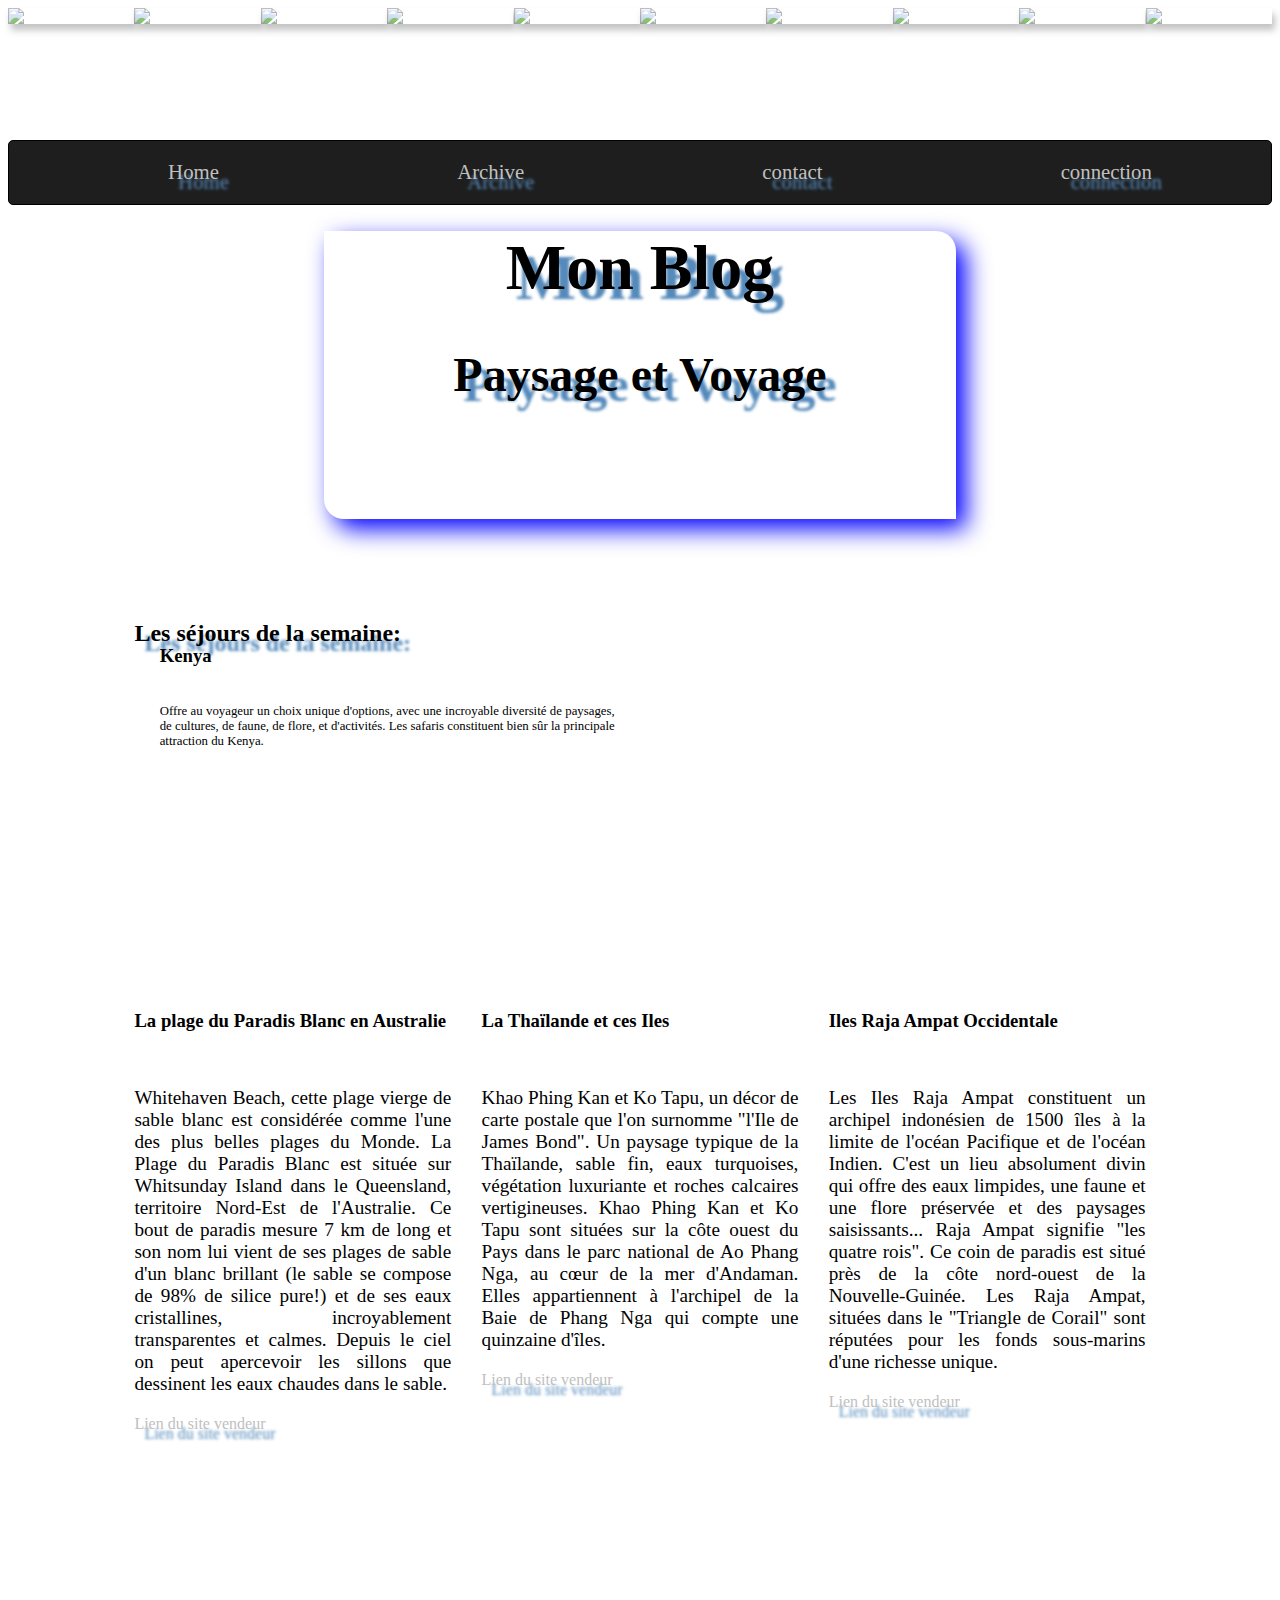
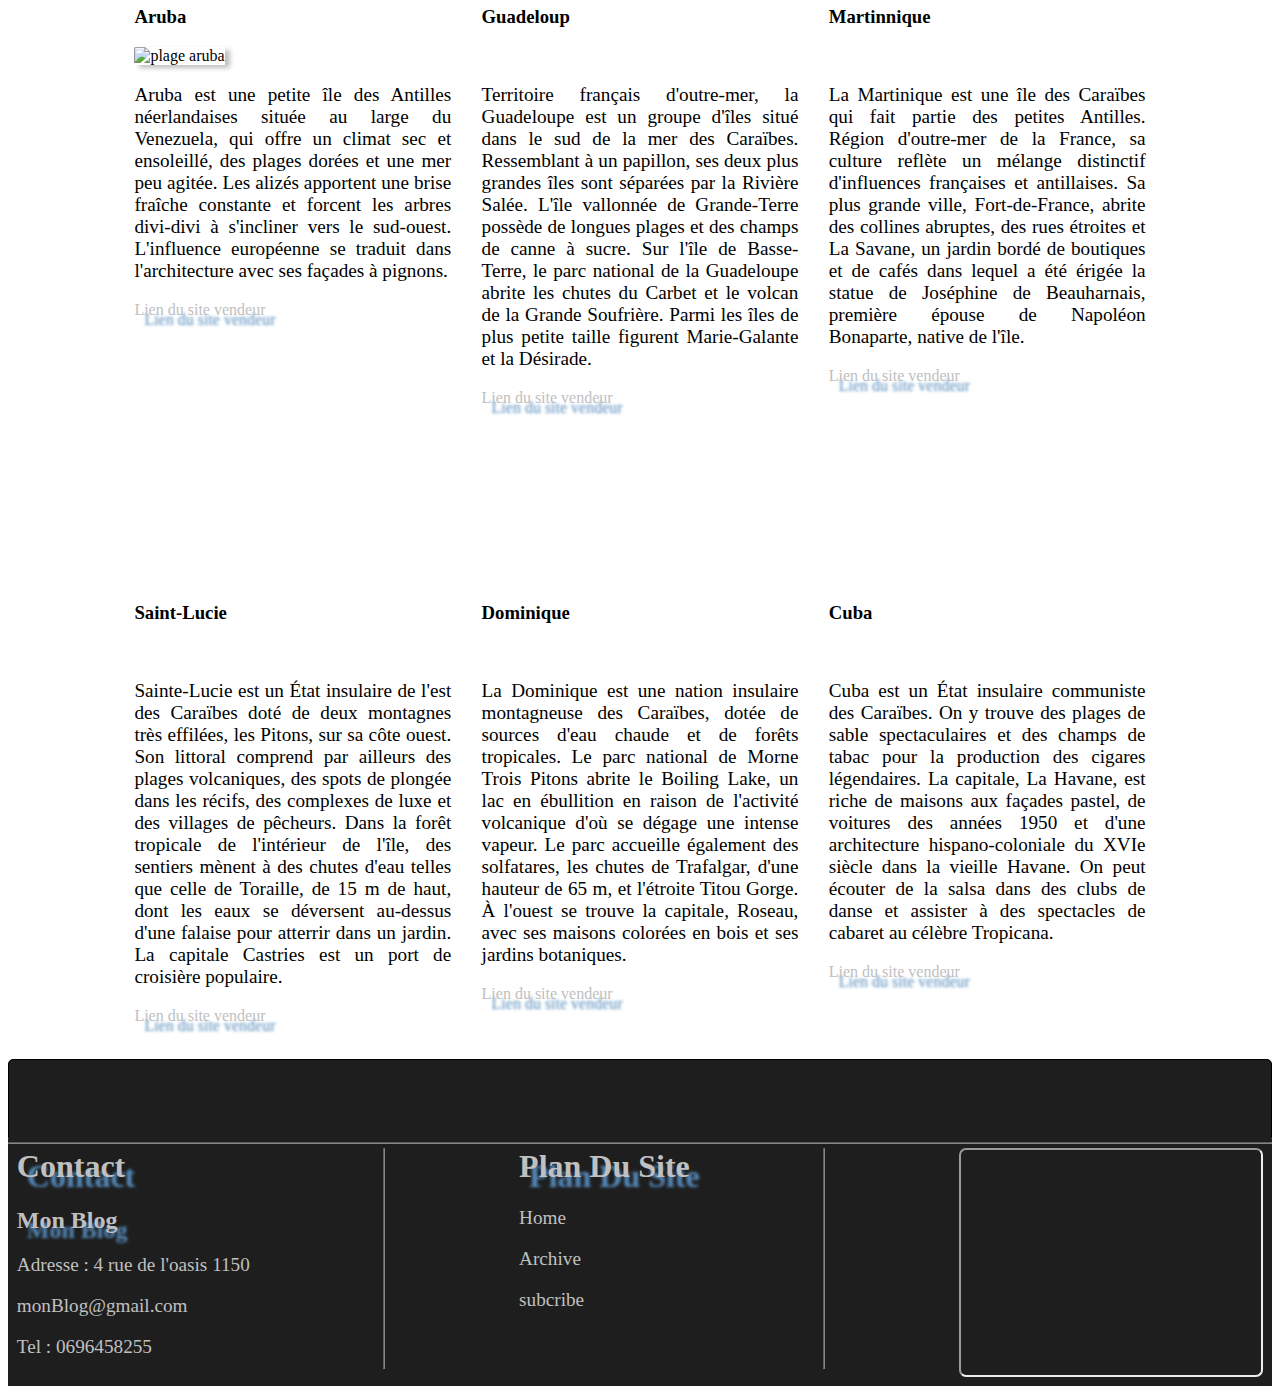
==== commit 4f625c4d: "fini" ====
--- a/index.html
+++ b/index.html
@@ -38,7 +38,7 @@
 					<li><a href="index.html">Home</a></li>
 					<li><a href="includes/archive.html">Archive</a></li>
 					<li><a href="#">contact</a></li>
-					<li><a href="includes/inscrire.html">subcribe</a></li>
+					<li><a href="includes/formulaire.html">connection</a></li>
 				</ul>
 			</nav>
 		</section>
@@ -47,56 +47,79 @@
 			<h2>Paysage et Voyage</h2>
 		</div>
 		<section id="corps">
-			<div class="carouselItem" id="carousels" >
-				
-				
+			<div class="carousel">
+				<h2 class="sejour">Les séjours de la semaine:</h2>
+				<div class="carouselItem" style="display: block;">
+					<h3>Kenya</h3>
+					<img class="imgcarou" src="https://t3.ftcdn.net/jpg/00/61/18/88/240_F_61188823_HaNB4oTLp6b1FvufAtn14fqzIjzLtC91.jpg" alt="">
+					<p class="carou">Offre au voyageur un choix unique d'options, avec une incroyable diversité de paysages, de cultures, de faune, de flore, et d'activités. Les safaris constituent bien sûr la principale attraction du Kenya.</p>
+				</div>
+				<div class="carouselItem" style="display: none;">
+					<h3>Bali</h3>
+					<img class="imgcarou"  src="https://t3.ftcdn.net/jpg/01/38/93/90/240_F_138939034_GS747eMrWB5jzHGOdPoq3RvTOUk74mYA.jpg" alt="">
+					<p class="carou">Bali est une île indonésienne célèbre pour ses montagnes volcaniques boisées, ses rizières, ses plages et ses récifs coralliens. L’île abrite des sites religieux, comme le temple d’Uluwatu construit au sommet d’une falaise à pic.</p>
+				</div>
+				<div class="carouselItem" style="display: none;">
+					<h3>Jordanie</h3>
+					<img class="imgcarou"  src="https://t3.ftcdn.net/jpg/01/97/68/42/240_F_197684268_MQ9OzFh8rjs5xGV5DFPilg2yv8R4FPSR.jpg" alt="">
+					<p class="carou">La Jordanie est un pays arabe situé sur la rive orientale du Jourdain. Il se compose de monuments anciens, de réserves naturelles et de stations balnéaires. Le pays abrite notamment le célèbre site archéologique de Pétra.</p>
+				</div>
 			</div>
 			<section class="slider">
 				<article>
 					<h3>La plage du Paradis Blanc en Australie</h3>
-					<div><img class="carousel" src="https://t3.ftcdn.net/jpg/00/53/52/80/240_F_53528062_I53Rbky2sbeOR99sxNSbb8zIkKYmcz0k.jpg" alt=""></div>
+					<div><img class="image" src="https://t4.ftcdn.net/jpg/02/27/06/19/240_F_227061947_xOC6xQJZMZiIcoePZwuzS8ox1XSE04ho.jpg" alt=""></div>
 					<p>Whitehaven Beach, cette plage vierge de sable blanc est considérée comme l'une des plus belles plages du Monde. La Plage du Paradis Blanc est située sur Whitsunday Island dans le Queensland, territoire Nord-Est de l'Australie. Ce bout de paradis mesure 7 km de long et son nom lui vient de ses plages de sable d'un blanc brillant (le sable se compose de 98% de silice pure!) et de ses eaux cristallines, incroyablement transparentes et calmes. Depuis le ciel on peut apercevoir les sillons que dessinent les eaux chaudes dans le sable.</p>
+					<a href="https://www.tripadvisor.fr/Hotel_Review-g255081-d954101-Reviews-Heron_Island-Heron_Island_Queensland.html">Lien du site vendeur</a>
 				</article>
 				<article>
-					<h3>Khao Phing Kan et Ko Tapu Thaïlande</h3>
-					<div><img class="carousel" src="https://cdn.pixabay.com/photo/2017/10/03/01/36/waterfall-2811052__340.jpg" alt=""></div>
-					<p class="">Khao Phing Kan et Ko Tapu, un décor de carte postale que l'on surnomme "l'Ile de James Bond". Un paysage typique de la Thaïlande, sable fin, eaux turquoises, végétation luxuriante et roches calcaires vertigineuses. Khao Phing Kan et Ko Tapu sont situées sur la côte ouest du Pays dans le parc national de Ao Phang Nga, au cœur de la mer d'Andaman. Elles appartiennent à l'archipel de la Baie de Phang Nga qui compte une quinzaine d'îles. 
+					<h3>La Thaïlande et ces Iles</h3>
+					<div><img class="image" src="https://t3.ftcdn.net/jpg/01/46/56/78/240_F_146567837_c6Y6q0382DrpEVvVPTvOR1AlvVbC2qmV.jpg" alt=""></div>
+					<p class="">Khao Phing Kan et Ko Tapu, un décor de carte postale que l'on surnomme "l'Ile de James Bond". Un paysage typique de la Thaïlande, sable fin, eaux turquoises, végétation luxuriante et roches calcaires vertigineuses. Khao Phing Kan et Ko Tapu sont situées sur la côte ouest du Pays dans le parc national de Ao Phang Nga, au cœur de la mer d'Andaman. Elles appartiennent à l'archipel de la Baie de Phang Nga qui compte une quinzaine d'îles. </p>
+					<a href="https://www.kayak.fr/sejours/thailande">Lien du site vendeur</a>
 				</article>
 				<article>
-					<h3>Iles Raja Ampat Occidentale (Indonésie)</h3>
-					<div><img class="carousel" src="https://t3.ftcdn.net/jpg/01/75/75/10/240_F_175751068_Ck3cSA2yKPWXEvezPOqA129jyUSRLx1N.jpg" alt=""></div>
+					<h3>Iles Raja Ampat Occidentale</h3>
+					<div><img class="image" src="https://t3.ftcdn.net/jpg/01/62/26/86/240_F_162268619_tPoNvqaLYM9UH8YcdQGrpeQwlm0jEl2y.jpg" alt=""></div>
 					<p>Les Iles Raja Ampat constituent un archipel indonésien de 1500 îles à la limite de l'océan Pacifique et de l'océan Indien. C'est un lieu absolument divin qui offre des eaux limpides, une faune et une flore préservée et des paysages saisissants... Raja Ampat signifie "les quatre rois". Ce coin de paradis est situé près de la côte nord-ouest de la Nouvelle-Guinée. Les Raja Ampat, situées dans le "Triangle de Corail" sont réputées pour les fonds sous-marins d'une richesse unique.</p>
+					<a href="https://www.expedia.fr/Iles-Raja-Ampat.d3000652295.Reservation-Sejours-Voyages">Lien du site vendeur</a>
 				</article>
 			
 				<article>
 					<h3>Aruba</h3>
-					<div><img class="carousel" src="https://t3.ftcdn.net/jpg/01/38/01/98/240_F_138019895_ISZEStHTivscLOm1qPcbfPOEmyLt1AS9.jpg" alt="plage aruba"></div>
+					<div><img class="image" src="https://t3.ftcdn.net/jpg/01/38/01/98/240_F_138019895_ISZEStHTivscLOm1qPcbfPOEmyLt1AS9.jpg" alt="plage aruba"></div>
 					<p>Aruba est une petite île des Antilles néerlandaises située au large du Venezuela, qui offre un climat sec et ensoleillé, des plages dorées et une mer peu agitée. Les alizés apportent une brise fraîche constante et forcent les arbres divi-divi à s'incliner vers le sud-ouest. L'influence européenne se traduit dans l'architecture avec ses façades à pignons.</p>
+					<a href="https://www.expedia.fr/Hotel-Search?regionId=601713&locale=fr_FR&siteid=20&semcid=FR.UB.GOOGLE.DL-c-FR.HOTEL&semdtl=a11596094955.b159139647223.r15c6f2d6d7f9fcaa003ba2eb5ceac4c90a5c6a68893ed33adf89e983e970603e3.g1kwd-114348745.i1.d1303116959623.e1c.j19054926.k12533.f11t4.n1.l1g.h1e.m1&gclid=CjwKCAjwiZnnBRBQEiwAcWKfYo-F1Fwk7kpx2XleG3lUBfv9iMtHVIdPNsEjYbs6oU_VfP9Q9CoE9xoCt2UQAvD_BwE">Lien du site vendeur</a>
 				</article>
 				<article>
 					<h3>Guadeloup</h3>
-					<div><img class="carousel" src="https://t4.ftcdn.net/jpg/02/33/88/89/240_F_233888921_ckdCoH9RjHL93TiTtnPM7FUadFL3fCE7.jpg" alt=""></div>
+					<div><img class="image" src="https://t4.ftcdn.net/jpg/02/33/88/89/240_F_233888921_ckdCoH9RjHL93TiTtnPM7FUadFL3fCE7.jpg" alt=""></div>
 					<p>Territoire français d'outre-mer, la Guadeloupe est un groupe d'îles situé dans le sud de la mer des Caraïbes. Ressemblant à un papillon, ses deux plus grandes îles sont séparées par la Rivière Salée. L'île vallonnée de Grande-Terre possède de longues plages et des champs de canne à sucre. Sur l'île de Basse-Terre, le parc national de la Guadeloupe abrite les chutes du Carbet et le volcan de la Grande Soufrière. Parmi les îles de plus petite taille figurent Marie-Galante et la Désirade.</p>
+					<a href="https://www.expedia.fr/Hotel-Search?destination=Guadeloupe&startDate=23/05/2019&endDate=24/05/2019&adults=2&regionId=69&latLong=16.186086,-61.428562">Lien du site vendeur</a>
 				</article>
 				<article>
 					<h3>Martinnique</h3>
-					<div><img class="carousel" src="https://t4.ftcdn.net/jpg/00/30/80/61/240_F_30806106_hiepQACo5yJAVZSBbNXgZkj39TlmSLB0.jpg" alt=""></div>
+					<div><img class="image" src="https://t4.ftcdn.net/jpg/00/30/80/61/240_F_30806106_hiepQACo5yJAVZSBbNXgZkj39TlmSLB0.jpg" alt=""></div>
 					<p>La Martinique est une île des Caraïbes qui fait partie des petites Antilles. Région d'outre-mer de la France, sa culture reflète un mélange distinctif d'influences françaises et antillaises. Sa plus grande ville, Fort-de-France, abrite des collines abruptes, des rues étroites et La Savane, un jardin bordé de boutiques et de cafés dans lequel a été érigée la statue de Joséphine de Beauharnais, première épouse de Napoléon Bonaparte, native de l'île.</p>
+					<a href="https://sejour.govoyages.com/vacances-voyage-martinique-4/iles-grenadines-antilles/?tracker=gog&cid=SEM-sYNH9iLwG&gclid=CjwKCAjwiZnnBRBQEiwAcWKfYqMNkocyrqUOP5Hz-s4E2KrAfHWP-oOtPvGnmp3D_hCwcqPjNWP-ABoC-uMQAvD_BwE">Lien du site vendeur</a>
 				</article>
 				<article>
 					<h3>Saint-Lucie</h3>
-					<div><img class="carousel" src="https://t4.ftcdn.net/jpg/01/62/65/51/240_F_162655122_0dNaIai5FAH6svH5VSN2UEXI1ycffSGW.jpg" alt=""></div>
+					<div><img class="image" src="https://t4.ftcdn.net/jpg/01/62/65/51/240_F_162655122_0dNaIai5FAH6svH5VSN2UEXI1ycffSGW.jpg" alt=""></div>
 					<p>Sainte-Lucie est un État insulaire de l'est des Caraïbes doté de deux montagnes très effilées, les Pitons, sur sa côte ouest. Son littoral comprend par ailleurs des plages volcaniques, des spots de plongée dans les récifs, des complexes de luxe et des villages de pêcheurs. Dans la forêt tropicale de l'intérieur de l'île, des sentiers mènent à des chutes d'eau telles que celle de Toraille, de 15 m de haut, dont les eaux se déversent au-dessus d'une falaise pour atterrir dans un jardin. La capitale Castries est un port de croisière populaire.</p>
+					<a href="https://www.trivago.fr/?themeId=833&iPathId=33710&sem_keyword=sainte%20lucie%20sejour&sem_creativeid=334698977419&sem_matchtype=e&sem_network=g&sem_device=c&sem_placement=&sem_target=&sem_adposition=1t1&sem_param1=&sem_param2=&sem_campaignid=126176219&sem_adgroupid=7857928019&sem_targetid=aud-556299735564%3Akwd-10896870378&sem_location=9054926&cip=3319000343&gclid=CjwKCAjwiZnnBRBQEiwAcWKfYvzvv3HzWl8FXq_5Uo8ghg3O_a3xyDwaqM_QfTa5_vETme0d5R8d7BoCMroQAvD_BwE">Lien du site vendeur</a>
 				</article>
 				<article>
 					<h3>Dominique</h3>
-					<div><img class="carousel" src="https://t3.ftcdn.net/jpg/00/00/51/40/240_F_514085_vKq0N2P45xyz02uvabc8VfBLVfgCM1.jpg" alt=""></div>
+					<div><img class="image" src="https://t3.ftcdn.net/jpg/00/00/51/40/240_F_514085_vKq0N2P45xyz02uvabc8VfBLVfgCM1.jpg" alt=""></div>
 					<p>La Dominique est une nation insulaire montagneuse des Caraïbes, dotée de sources d'eau chaude et de forêts tropicales. Le parc national de Morne Trois Pitons abrite le Boiling Lake, un lac en ébullition en raison de l'activité volcanique d'où se dégage une intense vapeur. Le parc accueille également des solfatares, les chutes de Trafalgar, d'une hauteur de 65 m, et l'étroite Titou Gorge. À l'ouest se trouve la capitale, Roseau, avec ses maisons colorées en bois et ses jardins botaniques.</p>
+					<a href="https://www.expedia.fr/Hotel-Search?regionId=6049369&locale=fr_FR&siteid=20&semcid=FR.UB.GOOGLE.DL-c-FR.HOTEL&semdtl=a11596092798.b163444320074.r13136279833a1a7419f8e3d0e660f88a8c9a7368af42dbbcdaf16a17303618d37.g1kwd-21330708199.i1.d1303873662040.e1c.j19054926.k1.f11t2.n1.l1g.h1e.m1&gclid=CjwKCAjwiZnnBRBQEiwAcWKfYu0lkySqQYUhmN6eFOiS4PLIDDGKEs5wzXo2yrLrUHkPC1YD2lgx4BoCbDcQAvD_BwE">Lien du site vendeur</a>
 				</article>
 				<article>
 					<h3>Cuba</h3>
-					<div><img class="carousel" src="https://t3.ftcdn.net/jpg/01/12/72/08/240_F_112720863_XWMzn2sm9fy28U80r4KFapSYtDDENlel.jpg" alt=""></div>
+					<div><img class="image" src="https://t3.ftcdn.net/jpg/01/12/72/08/240_F_112720863_XWMzn2sm9fy28U80r4KFapSYtDDENlel.jpg" alt=""></div>
 					<p>Cuba est un État insulaire communiste des Caraïbes. On y trouve des plages de sable spectaculaires et des champs de tabac pour la production des cigares légendaires. La capitale, La Havane, est riche de maisons aux façades pastel, de voitures des années 1950 et d'une architecture hispano-coloniale du XVIe siècle dans la vieille Havane. On peut écouter de la salsa dans des clubs de danse et assister à des spectacles de cabaret au célèbre Tropicana.</p>
+					<a href="https://www.expedia.fr/Hotel-Search?destination=Cuba&startDate=23/05/2019&endDate=24/05/2019&adults=2&regionId=44&latLong=21.592564,-79.455474">Lien du site vendeur</a>
 				</article>
 			</section>
 		</section>
@@ -104,8 +127,6 @@
 
 			function getCarousel() {
 				var carouselItem = document.getElementsByClassName('carouselItem');
-
-				document.getElementById("carousels").innerHTML+="<table>";
 				for(i = 0; i < carouselItem.length; i++) {
 					if(carouselItem[i].style.display == 'block') {
 						//mettre en none si 1 en block
@@ -121,9 +142,7 @@
 						break;
 					} 
 				}
-				//console.log(carouselItem);
 			}
-			document.getElementById("carousels").innerHTML+="</table>";
 				//le nombre de second affiché
 			var a = setInterval(getCarousel, 5000);
 
@@ -131,10 +150,10 @@
 	</div>
 	<footer>
 		<div class="footer">
-			<div><a href=""><i class="fab fa-facebook"></i></a></div>
-			<div><a href=""><i class="fab fa-instagram"></i></a></div>
-			<div><a href=""><i class="fab fa-twitter-square"></i></a></div>
-			<div><a href=""><i class="fab fa-snapchat"></i></a></div>
+			<div><a href="https://www.facebook.com/paysage.magnifique/"><i class="fab fa-facebook"></i></a></div>
+			<div><a href="https://www.instagram.com/paysage.france/?hl=fr"><i class="fab fa-instagram"></i></a></div>
+			<div><a href="https://twitter.com/search?q=passages%20remarquables&src=tyah"><i class="fab fa-twitter-square"></i></a></div>
+			<div><a href="https://www.snapchat.com/l/fr-fr/"><i class="fab fa-snapchat"></i></a></div>
 		</div>
 		<hr>
 		<section class="FootHead">
@@ -154,7 +173,11 @@
 				<p>subcribe</p>
 			</article>
 			<hr>
-			<iframe src="https://www.openstreetmap.org/export#map=17/33.83886/132.76986" frameborder="0">[33.83770-LATITUDE-33.83993, 132.76709-LONGITUDE-132.77128]</iframe>
+			<iframe id="inlineFrameExample"
+    			title="Inline Frame Example"
+    			src="https://www.openstreetmap.org/export/embed.html?bbox=-0.004017949104309083%2C51.47612752641776%2C0.00030577182769775396%2C51.478569861898606&layer=mapnik">
+			</iframe>
+
 		</section>
 	</footer>
 </body>
--- a/css/style.css
+++ b/css/style.css
@@ -1,6 +1,34 @@
+.pc, .smartphone{
+	position: relative;
+    -webkit-transition: all 200ms ease-in;
+    -webkit-transform: scale(1); 
+    -ms-transition: all 200ms ease-in;
+    -ms-transform: scale(1); 
+    -moz-transition: all 200ms ease-in;
+    -moz-transform: scale(1);
+    transition: all 200ms ease-in;
+    transform: scale(1);   
+    box-shadow: 3px 6px 7px darkgrey;
+    opacity: 0.7;
+    display:inline-block;
+    border:0;
+}
+.pc:hover, .smartphone:hover{
+	 box-shadow: 0px 0px 150px silver;
+    z-index: 2;
+    -webkit-transition: all 200ms ease-in;
+    -webkit-transform: scale(1.3);
+    -ms-transition: all 200ms ease-in;
+    -ms-transform: scale(1.3);   
+    -moz-transition: all 200ms ease-in;
+    -moz-transform: scale(1.3);
+    transition: all 200ms ease-in;
+    transform: scale(1.3);
+}
 header{
 	display: flex;
 	flex-direction: column;
+	margin-bottom: 2%;
 }
 img{
 	width: 99.90%;
@@ -29,16 +57,38 @@
 }
 h1, h2{
 	text-shadow: 10px 10px 3px #558ABB;
+	margin-top: 0%;
+}
+.carousel{
+	width: 50%;
+	height: 30vh;
+	margin-top: 10%;
+}
+.sejour{
+	margin-top: 3%;
+	margin-bottom: 3%;
 }
 #titre{
 	margin-top: 2%;
 	border-radius: 0px 20px 0px 20px;
 	box-shadow: 10px 10px 25px blue;
 	margin-left: 25%;
-	border: 1px solid;
 	text-align: center;
 	font-size: 2em;
 	width: 50%;
+	height: 32vh;
+}
+.carouselItem{
+	width: 90%;
+	margin-left: 5%;
+	margin-top: -4%;
+}
+.imgcarou{
+	margin-top: -4%;
+}
+.image{
+	border-radius: 3%;
+	box-shadow: 5px 3px 5px silver;
 }
 body .Header{
 	display: grid;
@@ -49,13 +99,14 @@
 	width: 100%;
 	display: grid;
 	grid-gap: 3%;
-	margin-top: 5%;
+	margin-top: 10%;
 	grid-template-columns: 1fr 1fr 1fr;
 	grid-template-rows: 550px 550px;
 }
-.carousel{
-	border-radius: 3%;
-	box-shadow: 5px 3px 5px silver;
+.carou{
+	width: 100%;
+	font-size: 0.8em;
+	margin-top: 0%;
 }
 #corps{
 	width: 80%;
@@ -104,40 +155,43 @@
 	opacity: 0.5;
 	margin-top: 0%;
 }
-
-
-
-
-
-
-
-
-
-
-
-
-
-
-
-
-
-
-
-
-
-
-
-
-
-
-
-
-
-
-
-
-
-@media screen and (max-width: 740px){
+iframe{
+	border-radius: 7px;
+}
+
+
+
+
+
+
+
+
+
+
+
+
+
+
+
+
+
+
+
+
+
+
+
+
+
+
+
+
+
+
+
+
+
+@media screen and (max-width: 800px){
 	.Header{
 		display: grid;
 		margin-left: -63%;
@@ -167,7 +221,7 @@
 		background-color: #1E1E1E;
 		border: 1px solid black;
 		border-radius: 5px;
-		margin-top: -5%;
+		margin-top: -4%;
 		width: 100%;
 		height: 7vh;	
 	}
@@ -185,7 +239,7 @@
 		display: flex;
 		flex-direction: column;
 		width: 100%;
-		margin-top: 5%;
+		margin-top: 20%;
 	}
 	.carousel{
 		width: 108%;
@@ -193,6 +247,5 @@
 	.FootHead{
 		display: flex;
 		flex-direction: column;
-		height: 5vh;
 	}
 }